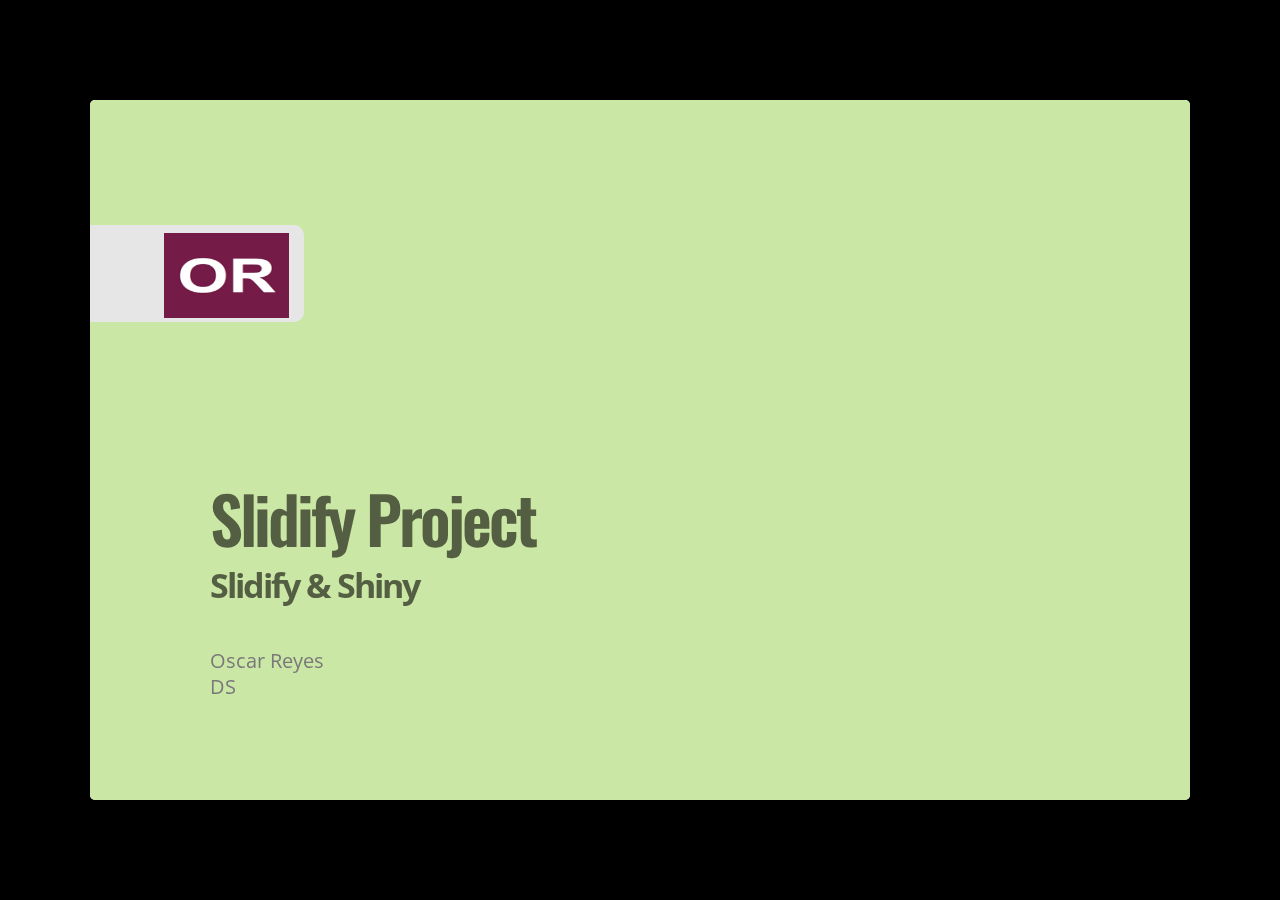
==== index.html @ d458212d "new version" ====
<!DOCTYPE html>
<html>
<head>
  <title>Slidify Project</title>
  <meta charset="utf-8">
  <meta name="description" content="Slidify Project">
  <meta name="author" content="Oscar Reyes">
  <meta name="generator" content="slidify" />
  <meta name="apple-mobile-web-app-capable" content="yes">
  <meta http-equiv="X-UA-Compatible" content="chrome=1">
  <link rel="stylesheet" href="libraries/frameworks/io2012/css/default.css" media="all" >
  <link rel="stylesheet" href="libraries/frameworks/io2012/css/phone.css" 
    media="only screen and (max-device-width: 480px)" >
  <link rel="stylesheet" href="libraries/frameworks/io2012/css/slidify.css" >
  <link rel="stylesheet" href="libraries/highlighters/highlight.js/css/tomorrow.css" />
  <base target="_blank"> <!-- This amazingness opens all links in a new tab. -->  <link rel=stylesheet href="libraries/widgets/interactive/css/aceeditor.css"></link>
<link rel=stylesheet href="libraries/widgets/nvd3/css/nv.d3.css"></link>
<link rel=stylesheet href="libraries/widgets/nvd3/css/rNVD3.css"></link>
<link rel=stylesheet href="./assets/css/ribbons.css"></link>

  
  <!-- Grab CDN jQuery, fall back to local if offline -->
  <script src="http://ajax.aspnetcdn.com/ajax/jQuery/jquery-1.7.min.js"></script>
  <script>window.jQuery || document.write('<script src="libraries/widgets/quiz/js/jquery.js"><\/script>')</script> 
  <script data-main="libraries/frameworks/io2012/js/slides" 
    src="libraries/frameworks/io2012/js/require-1.0.8.min.js">
  </script>
  
  <script src="libraries/widgets/nvd3/js/jquery-1.8.2.min.js"></script>
<script src="libraries/widgets/nvd3/js/d3.v3.min.js"></script>
<script src="libraries/widgets/nvd3/js/nv.d3.min-new.js"></script>
<script src="libraries/widgets/nvd3/js/fisheye.js"></script>


</head>
<body style="opacity: 0">
  <slides class="layout-widescreen">
    
    <!-- LOGO SLIDE -->
        <slide class="title-slide segue nobackground">
  <aside class="gdbar">
    <img src="assets/img//OR.jpg">
  </aside>
  <hgroup class="auto-fadein">
    <h1>Slidify Project</h1>
    <h2>Slidify &amp; Shiny</h2>
    <p>Oscar Reyes<br/>DS</p>
  </hgroup>
  <article></article>  
</slide>
    

    <!-- SLIDES -->
    <slide class="" id="slide-1" style="background:;">
  <article data-timings="">
    <style>
body {
  background-color: #000;
}
.quiz-option label{
  display: inline;
  font-size: 1em;
}
ul.nav li::before { content: ""; }  
ul.nav li{ font-size: 18px; line-height: 24px;}
</style>

<h2>Description</h2>

<p>The application requirements:</p>

<ol>
<li>Some form of input (widget: textbox, radio button, checkbox, ...)</li>
<li>Some operation on the ui input in sever.R</li>
<li>Some reactive output displayed as a result of server calculations</li>
<li>You must also include enough documentation so that a novice user could use your application.</li>
<li>The documentation should be at the Shiny website itself. </li>
</ol>

<h2>Components</h2>

<table>
        <tr>
                <td><b>Component</b></td>
                <td><b>Description</b></td>
        </tr>
        <tr>
                <td>ui.R</td>
                <td>user-interface definition of a Shiny web application.</td>
        </tr>
        <tr>
                <td>server.R</td>
                <td>logic for a Shiny web application</td>
        </tr>
</table>

  </article>
  <!-- Presenter Notes -->
</slide>

<slide class="" id="slide-2" style="background:;">
  <hgroup>
    <h2>Functionality ui.R</h2>
  </hgroup>
  <article data-timings="">
    
<div style='float:left;width:48%;' class='centered'>
  <p>In the ui.R the user has tow parts:</p>

<p><strong>1. Side Bar: has the option to choose:</strong></p>

<ul>
<li><strong>Select a dataset</strong>: iris, mtcars or trees.</li>
<li><strong>Select two variables</strong>: X and Y variables.</li>
<li><strong>Select density</strong>: from 50 to 250.</li>
<li><strong>Select a colour</strong> for the graphs.</li>
<li><strong>Select one type of graph</strong>:

<ul>
<li>Bar Plot.</li>
<li>Box Plot.</li>
<li>Dot Plot.</li>
<li>Line Chart.</li>
<li>Scatter Plot.</li>
</ul></li>
</ul>

</div>
<div style='float:right;width:48%;'>
  <p><strong>2. mainPanel: has a tabPanel with:</strong></p>

<ul>
<li><strong>Dinamyc Plot</strong>: shows the selected graphic created with the information of the selected dataset.</li>
<li><strong>Structure</strong>: shows the selected dataset structure.</li>
<li><strong>Summary</strong>: shows the selected dataset summary.</li>
<li><strong>Data</strong>: shows the dataof the X variable.</li>
</ul>

</div>
  </article>
  <!-- Presenter Notes -->
</slide>

<slide class="" id="slide-3" style="background:;">
  <hgroup>
    <h2>Server and Libraries</h2>
  </hgroup>
  <article data-timings="">
    <p>In the server.R are:</p>

<table>
        <tr>
                <td>**Variable**</td>
                <td>**Functionality**</td>
        </tr>
        <tr>
                <td>colm</td>
                <td>contains the value of selected dataset</td>
        </tr>
        <tr>
                <td>var</td>
                <td>contains the names of the columns of the selected dataset.</td>
        </tr>
        <tr>
                <td>dataset</td>
                <td>contains the selected dataset.</td>
        </tr>
        <tr>
                <td>graph</td>
                <td>contains the selected graphic.</td>
        </tr>
</table>

<h3>Libraries:</h3>

<p><code>shiny</code> , <code>ggplot</code>, <code>car</code>, <code>RcppEigen</code></p>

  </article>
  <!-- Presenter Notes -->
</slide>

<slide class="class" id="id" style="background:;">
  <hgroup>
    <h2>Embedded Code</h2>
  </hgroup>
  <article data-timings="">
    <pre><code class="r">library(ggplot2)
qplot(hp, mpg, data=mtcars)+geom_smooth() 
</code></pre>

<p><img src="assets/fig/md-cars-scatter-1.png" alt="plot of chunk md-cars-scatter"> 
<a href="https://sigma360.shinyapps.io/shinyproject_coursera/">Shiny Application</a></p>

  </article>
  <!-- Presenter Notes -->
</slide>

<slide class="" id="slide-5" style="background:;">
  <hgroup>
    <h2>Interactive Chart</h2>
  </hgroup>
  <article data-timings="">
     
<div class='row-fluid'>
  <div class='span5'>
    <form id="knitForm5" data-cell="5">
      <pre><code class="r">slidifyUI(
        slidebarPanel (
                selectInput (&#39;sex&#39;, &#39;Chose Sex&#39;, c (&#39;Male&#39;, &#39;Female&#39;)),
                selectInput (&#39;type&#39;, &#39;Choose Type&#39;,
                             c (&#39;multiBarChart&#39;, &#39;multiBarHorizantalChart&#39;)
                )
        ),
        mainPanel (

        )
) 
</code></pre>

<pre><code>## Error in eval(expr, envir, enclos): could not find function &quot;slidifyUI&quot;
</code></pre>

      <div id='aceeditor5' style="height:px;"></div>
      <div class='interactive btn-toolbar pull-left'>
        <div class='btn-group'>
          <a class='btn btn-small action-button' id='runCode5' data-action='runCode'
            data-cell='5' rel='tooltip' data-title='Run Code'>
            <i class='icon-play'></i>
          </a>
          <a class='btn btn-small iBtn' id='testCode5' data-action='testCode'
             data-cell='5' rel='tooltip' data-title='Test Code'>
            <i class='icon-check'></i>
          </a>
          <a class='btn btn-small iBtn' id='clearResult5' data-action='clearResult'
             data-cell='5' rel='tooltip' data-title='Clear Output'>
            <i class="icon-remove"></i>
          </a>
          <a class='btn  btn-small iBtn' id='getHint5' rel='tooltip' 
            data-title="Get Hint" data-action='getHint'
            data-cell='5' data-hint="">
            <i class="icon-bookmark"></i>
          </a>
        </div>
      </div>    </form>
  </div>
  <div class='span7'>
    <iframe id="knitResult5" class='shiny-html-output'></iframe>
  </div>
</div>
  </article>
  <!-- Presenter Notes -->
</slide>

    <slide class="backdrop"></slide>
  </slides>
  <div class="pagination pagination-small" id='io2012-ptoc' style="display:none;">
    <ul>
      <li>
      <a href="#" target="_self" rel='tooltip' 
        data-slide=1 title=''>
         1
      </a>
    </li>
    <li>
      <a href="#" target="_self" rel='tooltip' 
        data-slide=2 title='Functionality ui.R'>
         2
      </a>
    </li>
    <li>
      <a href="#" target="_self" rel='tooltip' 
        data-slide=3 title='Server and Libraries'>
         3
      </a>
    </li>
    <li>
      <a href="#" target="_self" rel='tooltip' 
        data-slide=4 title='Embedded Code'>
         4
      </a>
    </li>
    <li>
      <a href="#" target="_self" rel='tooltip' 
        data-slide=5 title='Interactive Chart'>
         5
      </a>
    </li>
  </ul>
  </div>  <!--[if IE]>
    <script 
      src="http://ajax.googleapis.com/ajax/libs/chrome-frame/1/CFInstall.min.js">  
    </script>
    <script>CFInstall.check({mode: 'overlay'});</script>
  <![endif]-->
</body>
  <!-- Load Javascripts for Widgets -->
  <script src="libraries/widgets/interactive/js/ace/js/ace.js"></script>
<script src="libraries/widgets/interactive/js/opencpu-0.5.js"></script>
<script src="libraries/widgets/interactive/js/interactive.js"></script>
<script src="test.js"></script>

  <script src="shared/shiny.js" type="text/javascript"></script>
  <script src="shared/slider/js/jquery.slider.min.js"></script>
  <script src="shared/bootstrap/js/bootstrap.min.js"></script>
  <link rel="stylesheet" href="shared/slider/css/jquery.slider.min.css"></link>
  
  <!-- LOAD HIGHLIGHTER JS FILES -->
  <script src="libraries/highlighters/highlight.js/highlight.pack.js"></script>
  <script>hljs.initHighlightingOnLoad();</script>
  <!-- DONE LOADING HIGHLIGHTER JS FILES -->
   
  </html>
---- libraries/frameworks/io2012/css/default.css ----
@charset "UTF-8";

/* line 17, ../../../../../../Library/Ruby/Gems/1.8/gems/compass-0.12.1/frameworks/compass/stylesheets/compass/reset/_utilities.scss */
html, body, div, span, applet, object, iframe,
h1, h2, h3, h4, h5, h6, p, blockquote, pre,
a, abbr, acronym, address, big, cite, code,
del, dfn, em, img, ins, kbd, q, s, samp,
small, strike, strong, sub, sup, tt, var,
b, u, i, center,
dl, dt, dd, ol, ul, li,
fieldset, form, label, legend,
table, caption, tbody, tfoot, thead, tr, th, td,
article, aside, canvas, details, embed,
figure, figcaption, footer, header, hgroup,
menu, nav, output, ruby, section, summary,
time, mark, audio, video {
  margin: 0;
  padding: 0;
  border: 0;
  font-size: 100%;
  font: inherit;
  vertical-align: baseline;
}

/* line 20, ../../../../../../Library/Ruby/Gems/1.8/gems/compass-0.12.1/frameworks/compass/stylesheets/compass/reset/_utilities.scss */
body {
  line-height: 1;
}

/* line 22, ../../../../../../Library/Ruby/Gems/1.8/gems/compass-0.12.1/frameworks/compass/stylesheets/compass/reset/_utilities.scss */

ol, ul {
  list-style: none;
}


/* line 24, ../../../../../../Library/Ruby/Gems/1.8/gems/compass-0.12.1/frameworks/compass/stylesheets/compass/reset/_utilities.scss */
table {
  border-collapse: collapse;
  border-spacing: 0;
}

/* line 26, ../../../../../../Library/Ruby/Gems/1.8/gems/compass-0.12.1/frameworks/compass/stylesheets/compass/reset/_utilities.scss */
caption, th, td {
  text-align: left;
  font-weight: normal;
  vertical-align: middle;
}

/* line 28, ../../../../../../Library/Ruby/Gems/1.8/gems/compass-0.12.1/frameworks/compass/stylesheets/compass/reset/_utilities.scss */
q, blockquote {
  quotes: none;
}
/* line 101, ../../../../../../Library/Ruby/Gems/1.8/gems/compass-0.12.1/frameworks/compass/stylesheets/compass/reset/_utilities.scss */
q:before, q:after, blockquote:before, blockquote:after {
  content: "";
  content: none;
}

/* line 30, ../../../../../../Library/Ruby/Gems/1.8/gems/compass-0.12.1/frameworks/compass/stylesheets/compass/reset/_utilities.scss */
a img {
  border: none;
}

/* line 114, ../../../../../../Library/Ruby/Gems/1.8/gems/compass-0.12.1/frameworks/compass/stylesheets/compass/reset/_utilities.scss */
article, aside, details, figcaption, figure, footer, header, hgroup, menu, nav, section, summary {
  display: block;
}

/**
 * Base SlideDeck Styles
 */
/* line 48, ../scss/_base.scss */
html {
  height: 100%;
  overflow: hidden;
}

/* line 53, ../scss/_base.scss */
body {
  margin: 0;
  padding: 0;
  opacity: 0;
  height: 100%;
  min-height: 740px;
  width: 100%;
  overflow: hidden;
  color: #fff;
  -webkit-font-smoothing: antialiased;
  -moz-font-smoothing: antialiased;
  -ms-font-smoothing: antialiased;
  -o-font-smoothing: antialiased;
  -webkit-transition: opacity 800ms ease-in 100ms;
  -moz-transition: opacity 800ms ease-in 100ms;
  -ms-transition: opacity 800ms ease-in 100ms;
  -o-transition: opacity 800ms ease-in 100ms;
  transition: opacity 800ms ease-in 100ms;
}
/* line 69, ../scss/_base.scss */
body.loaded {
  opacity: 1 !important;
}

/* line 74, ../scss/_base.scss */
input, button {
  vertical-align: middle;
}

/* line 78, ../scss/_base.scss */
slides > slide[hidden] {
  display: none !important;
}

/* line 82, ../scss/_base.scss */
slides {
  width: 100%;
  height: 100%;
  position: absolute;
  left: 0;
  top: 0;
  -webkit-transform: translate3d(0, 0, 0);
  -moz-transform: translate3d(0, 0, 0);
  -ms-transform: translate3d(0, 0, 0);
  -o-transform: translate3d(0, 0, 0);
  transform: translate3d(0, 0, 0);
  -webkit-perspective: 1000;
  perspective: 1000;
  -webkit-transform-style: preserve-3d;
  transform-style: preserve-3d;
  -webkit-transition: opacity 800ms ease-in 100ms;
  -moz-transition: opacity 800ms ease-in 100ms;
  -ms-transition: opacity 800ms ease-in 100ms;
  -o-transition: opacity 800ms ease-in 100ms;
  transition: opacity 800ms ease-in 100ms;
}

/* line 94, ../scss/_base.scss */
slides > slide {
  display: block;
  position: absolute;
  overflow: hidden;
  left: 50%;
  top: 50%;
  -webkit-box-sizing: border-box;
  -moz-box-sizing: border-box;
  box-sizing: border-box;
}

/* Slide styles */
/*article.fill iframe {
  position: absolute;
  left: 0;
  top: 0;
  width: 100%;
  height: 100%;

  border: 0;
  margin: 0;

  @include border-radius(10px);

  z-index: -1;
}

slide.fill {
  background-repeat: no-repeat;
  @include background-size(cover);
}

slide.fill img {
  position: absolute;
  left: 0;
  top: 0;
  min-width: 100%;
  min-height: 100%;

  z-index: -1;
}
*/
/**
 * Theme Styles
 */
/* line 58, ../scss/default.scss */
::selection {
  color: white;
  background-color: #ffd14d;
  text-shadow: none;
}

/* line 64, ../scss/default.scss */
::-webkit-scrollbar {
  height: 16px;
  overflow: visible;
  width: 16px;
}

/* line 69, ../scss/default.scss */
::-webkit-scrollbar-thumb {
  background-color: rgba(0, 0, 0, 0.1);
  background-clip: padding-box;
  border: solid transparent;
  min-height: 28px;
  padding: 100px 0 0;
  -webkit-box-shadow: inset 1px 1px 0 rgba(0, 0, 0, 0.1), inset 0 -1px 0 rgba(0, 0, 0, 0.07);
  -moz-box-shadow: inset 1px 1px 0 rgba(0, 0, 0, 0.1), inset 0 -1px 0 rgba(0, 0, 0, 0.07);
  box-shadow: inset 1px 1px 0 rgba(0, 0, 0, 0.1), inset 0 -1px 0 rgba(0, 0, 0, 0.07);
  border-width: 1px 1px 1px 6px;
}

/* line 78, ../scss/default.scss */
::-webkit-scrollbar-thumb:hover {
  background-color: rgba(0, 0, 0, 0.5);
}

/* line 81, ../scss/default.scss */
::-webkit-scrollbar-button {
  height: 0;
  width: 0;
}

/* line 85, ../scss/default.scss */
::-webkit-scrollbar-track {
  background-clip: padding-box;
  border: solid transparent;
  border-width: 0 0 0 4px;
}

/* line 90, ../scss/default.scss */
::-webkit-scrollbar-corner {
  background: transparent;
}

/* line 94, ../scss/default.scss */
body {
  background: black;
}

/* line 98, ../scss/default.scss */
slides > slide {
  display: none;
  font-family: 'Open Sans', Arial, sans-serif;
  font-size: 26px;
  color: #797979;
  width: 900px;
  height: 700px;
  margin-left: -450px;
  margin-top: -350px;
  padding: 40px 60px;
  -webkit-border-radius: 5px;
  -moz-border-radius: 5px;
  -ms-border-radius: 5px;
  -o-border-radius: 5px;
  border-radius: 5px;
  -webkit-transition: all 0.6s ease-in-out;
  -moz-transition: all 0.6s ease-in-out;
  -ms-transition: all 0.6s ease-in-out;
  -o-transition: all 0.6s ease-in-out;
  transition: all 0.6s ease-in-out;
}
/* line 119, ../scss/default.scss */
slides > slide.far-past {
  display: none;
}
/* line 126, ../scss/default.scss */
slides > slide.past {
  display: block;
  opacity: 0;
}
/* line 133, ../scss/default.scss */
slides > slide.current {
  display: block;
  opacity: 1;
}
/* line 139, ../scss/default.scss */
slides > slide.current .auto-fadein {
  opacity: 1;
}
/* line 143, ../scss/default.scss */
slides > slide.current .gdbar {
  -webkit-background-size: 100% 100%;
  -moz-background-size: 100% 100%;
  -o-background-size: 100% 100%;
  background-size: 100% 100%;
}
/* line 148, ../scss/default.scss */
slides > slide.next {
  display: block;
  opacity: 0;
  pointer-events: none;
}
/* line 156, ../scss/default.scss */
slides > slide.far-next {
  display: none;
}
/* line 163, ../scss/default.scss */
slides > slide.dark {
  background: #515151 !important;
}
/* line 171, ../scss/default.scss */
slides > slide:not(.nobackground):before {
  font-size: 12pt;
  content: attr(data-hashtag);
  position: absolute;
  bottom: 20px;
  left: 60px;
  /* background: url("../images/google_developers_icon_128.png") no-repeat 0 50%; */
  -webkit-background-size: 30px 30px;
  -moz-background-size: 30px 30px;
  -o-background-size: 30px 30px;
  background-size: 30px 30px;
  padding-left: 40px;
  height: 30px;
  line-height: 1.9;
}


/* line 183, ../scss/default.scss */
slides > slide:not(.nobackground):after {
  font-size: 12pt;
  content: attr(data-slide-num) "/" attr(data-total-slides);
  position: absolute;
  bottom: 20px;
  right: 60px;
  line-height: 1.9;
}
/* line 194, ../scss/default.scss */
slides > slide.title-slide:after {
  content: '';
  /* background: url(../images/io2012_logo.png) no-repeat 100% 50%; */
  -webkit-background-size: contain;
  -moz-background-size: contain;
  -o-background-size: contain;
  background-size: contain;
  position: absolute;
  bottom: 40px;
  right: 40px;
  width: 100%;
  height: 60px;
}
/* line 206, ../scss/default.scss */
slides > slide.backdrop {
  z-index: -10;
  display: block !important;
  background: -webkit-gradient(linear, 50% 0%, 50% 100%, color-stop(0%, #ffffff), color-stop(85%, #ffffff), color-stop(100%, #e6e6e6));
  background: -webkit-linear-gradient(#ffffff, #ffffff 85%, #e6e6e6);
  background: -moz-linear-gradient(#ffffff, #ffffff 85%, #e6e6e6);
  background: -o-linear-gradient(#ffffff, #ffffff 85%, #e6e6e6);
  background: -ms-linear-gradient(#ffffff, #ffffff 85%, #e6e6e6);
  background: linear-gradient(#ffffff, #ffffff 85%, #e6e6e6);
  background-color: white;
}
/* line 211, ../scss/default.scss */
slides > slide.backdrop:after, slides > slide.backdrop:before {
  display: none;
}
/* line 216, ../scss/default.scss */
slides > slide > hgroup + article {
  margin-top: 45px;
}
/* line 220, ../scss/default.scss */
slides > slide > hgroup + article.flexbox.vcenter, slides > slide > hgroup + article.flexbox.vleft, slides > slide > hgroup + article.flexbox.vright {
  height: 80%;
}
/* line 225, ../scss/default.scss */
slides > slide > hgroup + article p {
  margin-bottom: 1em;
}
/* line 230, ../scss/default.scss */
slides > slide > article:only-child {
  height: 100%;
}
/* line 233, ../scss/default.scss */
slides > slide > article:only-child > iframe {
  height: 98%;
}

/* line 239, ../scss/default.scss */
slides.layout-faux-widescreen > slide {
  padding: 40px 160px;
}

/* line 248, ../scss/default.scss */
slides.layout-widescreen > slide,
slides.layout-faux-widescreen > slide {
  margin-left: -550px;
  width: 1100px;
}
/* line 253, ../scss/default.scss */
slides.layout-widescreen > slide.far-past,
slides.layout-faux-widescreen > slide.far-past {
  display: block;
  display: none;
  -webkit-transform: translate(-2260px);
  -moz-transform: translate(-2260px);
  -ms-transform: translate(-2260px);
  -o-transform: translate(-2260px);
  transform: translate(-2260px);
  -webkit-transform: translate3d(-2260px, 0, 0);
  -moz-transform: translate3d(-2260px, 0, 0);
  -ms-transform: translate3d(-2260px, 0, 0);
  -o-transform: translate3d(-2260px, 0, 0);
  transform: translate3d(-2260px, 0, 0);
}
/* line 260, ../scss/default.scss */
slides.layout-widescreen > slide.past,
slides.layout-faux-widescreen > slide.past {
  display: block;
  opacity: 0;
}
/* line 267, ../scss/default.scss */
slides.layout-widescreen > slide.current,
slides.layout-faux-widescreen > slide.current {
  display: block;
  opacity: 1;
}
/* line 274, ../scss/default.scss */
slides.layout-widescreen > slide.next,
slides.layout-faux-widescreen > slide.next {
  display: block;
  opacity: 0;
  pointer-events: none;
}
/* line 282, ../scss/default.scss */
slides.layout-widescreen > slide.far-next,
slides.layout-faux-widescreen > slide.far-next {
  display: block;
  display: none;
  -webkit-transform: translate(2260px);
  -moz-transform: translate(2260px);
  -ms-transform: translate(2260px);
  -o-transform: translate(2260px);
  transform: translate(2260px);
  -webkit-transform: translate3d(2260px, 0, 0);
  -moz-transform: translate3d(2260px, 0, 0);
  -ms-transform: translate3d(2260px, 0, 0);
  -o-transform: translate3d(2260px, 0, 0);
  transform: translate3d(2260px, 0, 0);
}
/* line 289, ../scss/default.scss */
slides.layout-widescreen #prev-slide-area,
slides.layout-faux-widescreen #prev-slide-area {
  margin-left: -650px;
}
/* line 293, ../scss/default.scss */
slides.layout-widescreen #next-slide-area,
slides.layout-faux-widescreen #next-slide-area {
  margin-left: 550px;
}

/* line 298, ../scss/default.scss */
b {
  font-weight: 600;
}

/* line 302, ../scss/default.scss */
a {
  color: #2a7cdf;
  text-decoration: none;
  border-bottom: 1px solid rgba(42, 124, 223, 0.5);
}
/* line 307, ../scss/default.scss */
a:hover {
  color: black !important;
}

/* line 312, ../scss/default.scss */
h1, h2, h3 {
  font-weight: 600;
}

/* line 316, ../scss/default.scss */
h2 {
  font-size: 45px;
  line-height: 45px;
  letter-spacing: -2px;
  color: #515151;
}

/* line 323, ../scss/default.scss */
h3 {
  font-size: 30px;
  letter-spacing: -1px;
  line-height: 2;
  font-weight: inherit;
  color: #797979;
}

/* line 331, ../scss/default.scss */
ul {
  margin-left: 1.2em;
  margin-bottom: 1em;
  position: relative;
}
/* line 336, ../scss/default.scss */
ul li {
  margin-bottom: 0.5em;
}
/* line 339, ../scss/default.scss */
ul li ul {
  margin-left: 2em;
  margin-bottom: 0;
}
/* line 343, ../scss/default.scss */
ul li ul li:before {
  content: '-';
  font-weight: 600;
}
/* line 350, ../scss/default.scss */
ul > li:before {
  content: '\00B7';
  margin-left: -1em;
  position: absolute;
  font-weight: 600;
}
/* line 357, ../scss/default.scss */
ul ul {
  margin-top: .5em;
}

/* line 364, ../scss/default.scss */
.highlight-code slide.current pre > * {
  opacity: 0.25;
  -webkit-transition: opacity 0.5s ease-in;
  -moz-transition: opacity 0.5s ease-in;
  -ms-transition: opacity 0.5s ease-in;
  -o-transition: opacity 0.5s ease-in;
  transition: opacity 0.5s ease-in;
}
/* line 368, ../scss/default.scss */
.highlight-code slide.current b {
  opacity: 1;
}

/* line 373, ../scss/default.scss */
pre {
  font-family: 'Inconsolata', 'Courier New', monospace;
  font-size: 20px;
  line-height: 28px;
  padding: 10px 0 10px 60px;
  letter-spacing: -1px;
  margin-bottom: 0px;
  width: 106%;
  left: -60px;
  position: relative;
  -webkit-box-sizing: border-box;
  -moz-box-sizing: border-box;
  box-sizing: border-box;
  /*overflow: hidden;*/
}
/* line 387, ../scss/default.scss */
pre[data-lang]:after {
  content: attr(data-lang);
  background-color: #a9a9a9;
  right: 0;
  top: 0;
  position: absolute;
  font-size: 16pt;
  color: white;
  padding: 2px 25px;
  text-transform: uppercase;
}

/* line 400, ../scss/default.scss */
pre[data-lang="go"] {
  color: #333;
}

/* line 404, ../scss/default.scss */
code {
  font-size: 95%;
  font-family: 'Inconsolata', 'Courier New', monospace;
  color: black;
}

/* line 410, ../scss/default.scss */
iframe {
  width: 100%;
  height: 530px;
  background: white;
  border: 1px solid #e6e6e6;
  -webkit-box-sizing: border-box;
  -moz-box-sizing: border-box;
  box-sizing: border-box;
}

/* line 418, ../scss/default.scss */
dt {
  font-weight: bold;
}

/* line 422, ../scss/default.scss */
button {
  display: inline-block;
  background: -webkit-gradient(linear, 50% 0%, 50% 100%, color-stop(40%, #f9f9f9), color-stop(70%, #e3e3e3));
  background: -webkit-linear-gradient(#f9f9f9 40%, #e3e3e3 70%);
  background: -moz-linear-gradient(#f9f9f9 40%, #e3e3e3 70%);
  background: -o-linear-gradient(#f9f9f9 40%, #e3e3e3 70%);
  background: -ms-linear-gradient(#f9f9f9 40%, #e3e3e3 70%);
  background: linear-gradient(#f9f9f9 40%, #e3e3e3 70%);
  border: 1px solid #a9a9a9;
  -webkit-border-radius: 3px;
  -moz-border-radius: 3px;
  -ms-border-radius: 3px;
  -o-border-radius: 3px;
  border-radius: 3px;
  padding: 5px 8px;
  outline: none;
  white-space: nowrap;
  -webkit-user-select: none;
  -moz-user-select: none;
  user-select: none;
  cursor: pointer;
  text-shadow: 1px 1px white;
  font-size: 10pt;
}

/* line 436, ../scss/default.scss */
button:not(:disabled):hover {
  border-color: #515151;
}

/* line 440, ../scss/default.scss */
button:not(:disabled):active {
  background: -webkit-gradient(linear, 50% 0%, 50% 100%, color-stop(40%, #e3e3e3), color-stop(70%, #f9f9f9));
  background: -webkit-linear-gradient(#e3e3e3 40%, #f9f9f9 70%);
  background: -moz-linear-gradient(#e3e3e3 40%, #f9f9f9 70%);
  background: -o-linear-gradient(#e3e3e3 40%, #f9f9f9 70%);
  background: -ms-linear-gradient(#e3e3e3 40%, #f9f9f9 70%);
  background: linear-gradient(#e3e3e3 40%, #f9f9f9 70%);
}

/* line 444, ../scss/default.scss */
:disabled {
  color: #a9a9a9;
}

/* line 448, ../scss/default.scss */
.blue {
  color: #4387fd;
}

/* line 451, ../scss/default.scss */
.blue2 {
  color: #3c8ef3;
}

/* line 454, ../scss/default.scss */
.blue3 {
  color: #2a7cdf;
}

/* line 457, ../scss/default.scss */
.yellow {
  color: #ffd14d;
}

/* line 460, ../scss/default.scss */
.yellow2 {
  color: #f9cc46;
}

/* line 463, ../scss/default.scss */
.yellow3 {
  color: #f6c000;
}

/* line 466, ../scss/default.scss */
.green {
  color: #0da861;
}

/* line 469, ../scss/default.scss */
.green2 {
  color: #00a86d;
}

/* line 472, ../scss/default.scss */
.green3 {
  color: #009f5d;
}

/* line 475, ../scss/default.scss */
.red {
  color: #f44a3f;
}

/* line 478, ../scss/default.scss */
.red2 {
  color: #e0543e;
}

/* line 481, ../scss/default.scss */
.red3 {
  color: #d94d3a;
}

/* line 484, ../scss/default.scss */
.gray {
  color: #e6e6e6;
}

/* line 487, ../scss/default.scss */
.gray2 {
  color: #a9a9a9;
}

/* line 490, ../scss/default.scss */
.gray3 {
  color: #797979;
}

/* line 493, ../scss/default.scss */
.gray4 {
  color: #515151;
}

/* line 497, ../scss/default.scss */
.white {
  color: white !important;
}

/* line 500, ../scss/default.scss */
.black {
  color: black !important;
}

/* line 504, ../scss/default.scss */
.columns-2 {
  -webkit-column-count: 2;
  -moz-column-count: 2;
  -o-column-count: 2;
  column-count: 2;
}

/* line 508, ../scss/default.scss */
table {
  width: 100%;
  border-collapse: -moz-initial;
  border-collapse: initial;
  border-spacing: 2px;
  border-bottom: 1px solid #797979;
}
/* line 515, ../scss/default.scss */
table tr > td:first-child, table th {
  font-weight: 600;
  color: #515151;
}
/* line 520, ../scss/default.scss */
table tr:nth-child(odd) {
  background-color: #e6e6e6;
}
/* line 524, ../scss/default.scss */
table th {
  color: white;
  font-size: 18px;
  background: -webkit-gradient(linear, 50% 0%, 50% 100%, color-stop(40%, #4387fd), color-stop(80%, #2a7cdf)) no-repeat;
  background: -webkit-linear-gradient(top, #4387fd 40%, #2a7cdf 80%) no-repeat;
  background: -moz-linear-gradient(top, #4387fd 40%, #2a7cdf 80%) no-repeat;
  background: -o-linear-gradient(top, #4387fd 40%, #2a7cdf 80%) no-repeat;
  background: -ms-linear-gradient(top, #4387fd 40%, #2a7cdf 80%) no-repeat;
  background: linear-gradient(top, #4387fd 40%, #2a7cdf 80%) no-repeat;
}
/* line 530, ../scss/default.scss */
table td, table th {
  font-size: 18px;
  padding: 1em 0.5em;
}
/* line 535, ../scss/default.scss */
table td.highlight {
  color: #515151;
  background: -webkit-gradient(linear, 50% 0%, 50% 100%, color-stop(40%, #ffd14d), color-stop(80%, #f6c000)) no-repeat;
  background: -webkit-linear-gradient(top, #ffd14d 40%, #f6c000 80%) no-repeat;
  background: -moz-linear-gradient(top, #ffd14d 40%, #f6c000 80%) no-repeat;
  background: -o-linear-gradient(top, #ffd14d 40%, #f6c000 80%) no-repeat;
  background: -ms-linear-gradient(top, #ffd14d 40%, #f6c000 80%) no-repeat;
  background: linear-gradient(top, #ffd14d 40%, #f6c000 80%) no-repeat;
}
/* line 540, ../scss/default.scss */
table.rows {
  border-bottom: none;
  border-right: 1px solid #797979;
}

/* line 546, ../scss/default.scss */
q {
  font-size: 45px;
  line-height: 72px;
}
/* line 550, ../scss/default.scss */
q:before {
  content: '“';
  position: absolute;
  margin-left: -0.5em;
}
/* line 555, ../scss/default.scss */
q:after {
  content: '”';
  position: absolute;
  margin-left: 0.1em;
}

/* line 562, ../scss/default.scss */
slide.fill {
  background-repeat: no-repeat;
  -webkit-border-radius: 5px;
  -moz-border-radius: 5px;
  -ms-border-radius: 5px;
  -o-border-radius: 5px;
  border-radius: 5px;
  -webkit-background-size: cover;
  -moz-background-size: cover;
  -o-background-size: cover;
  background-size: cover;
}

/* Size variants */
/* line 571, ../scss/default.scss */
article.smaller p, article.smaller ul {
  font-size: 20px;
  line-height: 24px;
  letter-spacing: 0;
}
/* line 577, ../scss/default.scss */
article.smaller table td, article.smaller table th {
  font-size: 14px;
}
/* line 581, ../scss/default.scss */
article.smaller pre {
  font-size: 15px;
  line-height: 20px;
  letter-spacing: 0;
}
/* line 586, ../scss/default.scss */
article.smaller q {
  font-size: 40px;
  line-height: 48px;
}
/* line 590, ../scss/default.scss */
article.smaller q:before, article.smaller q:after {
  font-size: 60px;
}

/* Builds */
/* line 599, ../scss/default.scss */
.build > * {
  -webkit-transition: opacity 0.5s ease-in-out 0.2s;
  -moz-transition: opacity 0.5s ease-in-out 0.2s;
  -ms-transition: opacity 0.5s ease-in-out 0.2s;
  -o-transition: opacity 0.5s ease-in-out 0.2s;
  transition: opacity 0.5s ease-in-out 0.2s;
}
/* line 603, ../scss/default.scss */
.build .to-build {
  opacity: 0;
}
/* line 607, ../scss/default.scss */
.build .build-fade {
  opacity: 0.3;
}
/* line 610, ../scss/default.scss */
.build .build-fade:hover {
  opacity: 1.0;
}

/* line 617, ../scss/default.scss */
.popup .next .build .to-build {
  opacity: 1;
}
/* line 621, ../scss/default.scss */
.popup .next .build .build-fade {
  opacity: 1;
}

/* Pretty print */
/* line 629, ../scss/default.scss */
.prettyprint .str,
.prettyprint .atv {
  /* a markup attribute value */
  color: #009f5d;
}

/* line 633, ../scss/default.scss */
.prettyprint .kwd,
.prettyprint .tag {
  /* a markup tag name */
  color: #0066cc;
}

/* line 636, ../scss/default.scss */
.prettyprint .com {
  /* a comment */
  color: #797979;
  font-style: italic;
}

/* line 640, ../scss/default.scss */
.prettyprint .lit {
  /* a literal value */
  color: #7f0000;
}

/* line 645, ../scss/default.scss */
.prettyprint .pun,
.prettyprint .opn,
.prettyprint .clo {
  color: #515151;
}

/* line 651, ../scss/default.scss */
.prettyprint .typ,
.prettyprint .atn,
.prettyprint .dec,
.prettyprint .var {
  /* a declaration; a variable name */
  color: #d94d3a;
}

/* line 654, ../scss/default.scss */
.prettyprint .pln {
  color: #515151;
}

/* line 658, ../scss/default.scss */
.note {
  position: absolute;
  z-index: 100;
  width: 100%;
  height: 100%;
  top: 0;
  left: 0;
  padding: 1em;
  background: rgba(0, 0, 0, 0.3);
  opacity: 0;
  pointer-events: none;
  display: -webkit-box !important;
  display: -moz-box !important;
  display: -ms-box !important;
  display: -o-box !important;
  display: box !important;
  -webkit-box-orient: vertical;
  -moz-box-orient: vertical;
  -ms-box-orient: vertical;
  box-orient: vertical;
  -webkit-box-align: center;
  -moz-box-align: center;
  -ms-box-align: center;
  box-align: center;
  -webkit-box-pack: center;
  -moz-box-pack: center;
  -ms-box-pack: center;
  box-pack: center;
  -webkit-border-radius: 5px;
  -moz-border-radius: 5px;
  -ms-border-radius: 5px;
  -o-border-radius: 5px;
  border-radius: 5px;
  -webkit-box-sizing: border-box;
  -moz-box-sizing: border-box;
  box-sizing: border-box;
  -webkit-transform: translateY(350px);
  -moz-transform: translateY(350px);
  -ms-transform: translateY(350px);
  -o-transform: translateY(350px);
  transform: translateY(350px);
  -webkit-transition: all 0.4s ease-in-out;
  -moz-transition: all 0.4s ease-in-out;
  -ms-transition: all 0.4s ease-in-out;
  -o-transition: all 0.4s ease-in-out;
  transition: all 0.4s ease-in-out;
}
/* line 676, ../scss/default.scss */
.note > section {
  background: #fff;
  -webkit-border-radius: 5px;
  -moz-border-radius: 5px;
  -ms-border-radius: 5px;
  -o-border-radius: 5px;
  border-radius: 5px;
  -webkit-box-shadow: 0 0 10px #797979;
  -moz-box-shadow: 0 0 10px #797979;
  box-shadow: 0 0 10px #797979;
  width: 60%;
  padding: 2em;
}

/* line 693, ../scss/default.scss */
.with-notes.popup slides.layout-widescreen slide.next,
.with-notes.popup slides.layout-faux-widescreen slide.next {
  -webkit-transform: translate3d(690px, 80px, 0) scale(0.35);
  -moz-transform: translate3d(690px, 80px, 0) scale(0.35);
  -ms-transform: translate3d(690px, 80px, 0) scale(0.35);
  -o-transform: translate3d(690px, 80px, 0) scale(0.35);
  transform: translate3d(690px, 80px, 0) scale(0.35);
}
/* line 696, ../scss/default.scss */
.with-notes.popup slides.layout-widescreen slide .note,
.with-notes.popup slides.layout-faux-widescreen slide .note {
  -webkit-transform: translate3d(300px, 800px, 0) scale(1.5);
  -moz-transform: translate3d(300px, 800px, 0) scale(1.5);
  -ms-transform: translate3d(300px, 800px, 0) scale(1.5);
  -o-transform: translate3d(300px, 800px, 0) scale(1.5);
  transform: translate3d(300px, 800px, 0) scale(1.5);
}
/* line 702, ../scss/default.scss */
.with-notes.popup slide {
  overflow: visible;
  background: white;
  -webkit-transition: none;
  -moz-transition: none;
  -ms-transition: none;
  -o-transition: none;
  transition: none;
  pointer-events: none;
  -webkit-transform-origin: 0 0;
  -moz-transform-origin: 0 0;
  -ms-transform-origin: 0 0;
  -o-transform-origin: 0 0;
  transform-origin: 0 0;
}
/* line 709, ../scss/default.scss */
.with-notes.popup slide:not(.backdrop) {
  -webkit-transform: scale(0.6) translate3d(0.5em, 0.5em, 0);
  -moz-transform: scale(0.6) translate3d(0.5em, 0.5em, 0);
  -ms-transform: scale(0.6) translate3d(0.5em, 0.5em, 0);
  -o-transform: scale(0.6) translate3d(0.5em, 0.5em, 0);
  transform: scale(0.6) translate3d(0.5em, 0.5em, 0);
  -webkit-box-shadow: 0 0 10px #797979;
  -moz-box-shadow: 0 0 10px #797979;
  box-shadow: 0 0 10px #797979;
}
/* line 714, ../scss/default.scss */
.with-notes.popup slide.backdrop {
  background-image: -webkit-gradient(radial, 50% 50%, 0, 50% 50%, 600, color-stop(0%, #b1dfff), color-stop(100%, #4387fd));
  background-image: -webkit-radial-gradient(50% 50%, #b1dfff 0%, #4387fd 600px);
  background-image: -moz-radial-gradient(50% 50%, #b1dfff 0%, #4387fd 600px);
  background-image: -o-radial-gradient(50% 50%, #b1dfff 0%, #4387fd 600px);
  background-image: -ms-radial-gradient(50% 50%, #b1dfff 0%, #4387fd 600px);
  background-image: radial-gradient(50% 50%, #b1dfff 0%, #4387fd 600px);
}
/* line 720, ../scss/default.scss */
.with-notes.popup slide.next {
  -webkit-transform: translate3d(570px, 80px, 0) scale(0.35);
  -moz-transform: translate3d(570px, 80px, 0) scale(0.35);
  -ms-transform: translate3d(570px, 80px, 0) scale(0.35);
  -o-transform: translate3d(570px, 80px, 0) scale(0.35);
  transform: translate3d(570px, 80px, 0) scale(0.35);
  opacity: 1 !important;
}
/* line 724, ../scss/default.scss */
.with-notes.popup slide.next .note {
  display: none !important;
}
/* line 730, ../scss/default.scss */
.with-notes.popup .note {
  width: 109%;
  height: 260px;
  background: #e6e6e6;
  padding: 0;
  -webkit-box-shadow: 0 0 10px #797979;
  -moz-box-shadow: 0 0 10px #797979;
  box-shadow: 0 0 10px #797979;
  -webkit-transform: translate3d(250px, 800px, 0) scale(1.5);
  -moz-transform: translate3d(250px, 800px, 0) scale(1.5);
  -ms-transform: translate3d(250px, 800px, 0) scale(1.5);
  -o-transform: translate3d(250px, 800px, 0) scale(1.5);
  transform: translate3d(250px, 800px, 0) scale(1.5);
  -webkit-transition: opacity 400ms ease-in-out;
  -moz-transition: opacity 400ms ease-in-out;
  -ms-transition: opacity 400ms ease-in-out;
  -o-transition: opacity 400ms ease-in-out;
  transition: opacity 400ms ease-in-out;
}
/* line 741, ../scss/default.scss */
.with-notes.popup .note > section {
  background: #fff;
  -webkit-border-radius: 5px;
  -moz-border-radius: 5px;
  -ms-border-radius: 5px;
  -o-border-radius: 5px;
  border-radius: 5px;
  height: 100%;
  width: 100%;
  -webkit-box-sizing: border-box;
  -moz-box-sizing: border-box;
  box-sizing: border-box;
  -webkit-box-shadow: none;
  -moz-box-shadow: none;
  box-shadow: none;
  overflow: auto;
  padding: 1em;
}
/* line 754, ../scss/default.scss */
.with-notes .note {
  opacity: 1;
  -webkit-transform: translateY(0);
  -moz-transform: translateY(0);
  -ms-transform: translateY(0);
  -o-transform: translateY(0);
  transform: translateY(0);
  pointer-events: auto;
}

/* line 761, ../scss/default.scss */
.source {
  font-size: 14px;
  color: #a9a9a9;
  position: absolute;
  bottom: 70px;
  left: 60px;
}

/* line 769, ../scss/default.scss */
.centered {
  text-align: center;
}

/* line 773, ../scss/default.scss */
.reflect {
  -webkit-box-reflect: below 3px -webkit-linear-gradient(rgba(255, 255, 255, 0) 85%, white 150%);
  -moz-box-reflect: below 3px -moz-linear-gradient(rgba(255, 255, 255, 0) 85%, white 150%);
  -o-box-reflect: below 3px -o-linear-gradient(rgba(255, 255, 255, 0) 85%, white 150%);
  -ms-box-reflect: below 3px -ms-linear-gradient(rgba(255, 255, 255, 0) 85%, white 150%);
  box-reflect: below 3px linear-gradient(rgba(255, 255, 255, 0) 85%, #ffffff 150%);
}

/* line 781, ../scss/default.scss */
.flexbox {
  display: -webkit-box !important;
  display: -moz-box !important;
  display: -ms-box !important;
  display: -o-box !important;
  display: box !important;
}

/* line 785, ../scss/default.scss */
.flexbox.vcenter {
  -webkit-box-orient: vertical;
  -moz-box-orient: vertical;
  -ms-box-orient: vertical;
  box-orient: vertical;
  -webkit-box-align: center;
  -moz-box-align: center;
  -ms-box-align: center;
  box-align: center;
  -webkit-box-pack: center;
  -moz-box-pack: center;
  -ms-box-pack: center;
  box-pack: center;
  height: 100%;
  width: 100%;
}

/* line 791, ../scss/default.scss */
.flexbox.vleft {
  -webkit-box-orient: vertical;
  -moz-box-orient: vertical;
  -ms-box-orient: vertical;
  box-orient: vertical;
  -webkit-box-align: left;
  -moz-box-align: left;
  -ms-box-align: left;
  box-align: left;
  -webkit-box-pack: center;
  -moz-box-pack: center;
  -ms-box-pack: center;
  box-pack: center;
  height: 100%;
  width: 100%;
}

/* line 797, ../scss/default.scss */
.flexbox.vright {
  -webkit-box-orient: vertical;
  -moz-box-orient: vertical;
  -ms-box-orient: vertical;
  box-orient: vertical;
  -webkit-box-align: end;
  -moz-box-align: end;
  -ms-box-align: end;
  box-align: end;
  -webkit-box-pack: center;
  -moz-box-pack: center;
  -ms-box-pack: center;
  box-pack: center;
  height: 100%;
  width: 100%;
}

/* line 803, ../scss/default.scss */
.auto-fadein {
  -webkit-transition: opacity 0.6s ease-in 1s;
  -moz-transition: opacity 0.6s ease-in 1s;
  -ms-transition: opacity 0.6s ease-in 1s;
  -o-transition: opacity 0.6s ease-in 1s;
  transition: opacity 0.6s ease-in 1s;
  opacity: 0;
}

/* Clickable/tappable areas */
/* line 809, ../scss/default.scss */
.slide-area {
  z-index: 1000;
  position: absolute;
  left: 0;
  top: 0;
  width: 100px;
  height: 700px;
  left: 50%;
  top: 50%;
  cursor: pointer;
  margin-top: -350px;
}

/* line 826, ../scss/default.scss */
#prev-slide-area {
  margin-left: -550px;
}

/* line 831, ../scss/default.scss */
#next-slide-area {
  margin-left: 450px;
}

/* ===== SLIDE CONTENT ===== */
/* line 839, ../scss/default.scss */
.logoslide img {
  width: 383px;
  height: 92px;
}

/* line 845, ../scss/default.scss */
.segue {
  padding: 60px 120px;
}
/* line 848, ../scss/default.scss */
.segue h2 {
  color: #e6e6e6;
  font-size: 60px;
}
/* line 852, ../scss/default.scss */
.segue h3 {
  color: #e6e6e6;
  line-height: 2.8;
}
/* line 856, ../scss/default.scss */
.segue hgroup {
  position: absolute;
  bottom: 225px;
}

/* line 862, ../scss/default.scss */
.thank-you-slide {
  background: #4387fd !important;
  color: white;
}
/* line 866, ../scss/default.scss */
.thank-you-slide h2 {
  font-size: 60px;
  color: inherit;
}
/* line 871, ../scss/default.scss */
.thank-you-slide article > p {
  margin-top: 2em;
  font-size: 20pt;
}
/* line 876, ../scss/default.scss */
.thank-you-slide > p {
  position: absolute;
  bottom: 80px;
  font-size: 24pt;
  line-height: 1.3;
}

/* line 884, ../scss/default.scss */
aside.gdbar {
  height: 97px;
  width: 215px;
  position: absolute;
  left: -1px;
  top: 125px;
  -webkit-border-radius: 0 10px 10px 0;
  -moz-border-radius: 0 10px 10px 0;
  -ms-border-radius: 0 10px 10px 0;
  -o-border-radius: 0 10px 10px 0;
  border-radius: 0 10px 10px 0;
  background: -webkit-gradient(linear, 0% 50%, 100% 50%, color-stop(0%, #e6e6e6), color-stop(100%, #e6e6e6)) no-repeat;
  background: -webkit-linear-gradient(left, #e6e6e6, #e6e6e6) no-repeat;
  background: -moz-linear-gradient(left, #e6e6e6, #e6e6e6) no-repeat;
  background: -o-linear-gradient(left, #e6e6e6, #e6e6e6) no-repeat;
  background: -ms-linear-gradient(left, #e6e6e6, #e6e6e6) no-repeat;
  background: linear-gradient(left, #e6e6e6, #e6e6e6) no-repeat;
  -webkit-background-size: 0% 100%;
  -moz-background-size: 0% 100%;
  -o-background-size: 0% 100%;
  background-size: 0% 100%;
  -webkit-transition: all 0.5s ease-out 0.5s;
  -moz-transition: all 0.5s ease-out 0.5s;
  -ms-transition: all 0.5s ease-out 0.5s;
  -o-transition: all 0.5s ease-out 0.5s;
  transition: all 0.5s ease-out 0.5s;
  /* Better to transition only on background-size, but not sure how to do that with the mixin. */
}
/* line 895, ../scss/default.scss */
aside.gdbar.right {
  right: 0;
  left: -moz-initial;
  left: initial;
  top: 254px;
  /* 96 is height of gray icon bar */
  -webkit-transform: rotateZ(180deg);
  -moz-transform: rotateZ(180deg);
  -ms-transform: rotateZ(180deg);
  -o-transform: rotateZ(180deg);
  transform: rotateZ(180deg);
}
/* line 902, ../scss/default.scss */
aside.gdbar.right img {
  -webkit-transform: rotateZ(180deg);
  -moz-transform: rotateZ(180deg);
  -ms-transform: rotateZ(180deg);
  -o-transform: rotateZ(180deg);
  transform: rotateZ(180deg);
}
/* line 907, ../scss/default.scss */
aside.gdbar.bottom {
  top: -moz-initial;
  top: initial;
  bottom: 60px;
}
/* line 913, ../scss/default.scss */
aside.gdbar img {
  width: 125px;
  height: 85px;
  position: absolute;
  right: 0;
  margin: 8px 15px;
}

/* line 924, ../scss/default.scss */
.title-slide hgroup {
  bottom: 100px;
}
/* line 927, ../scss/default.scss */
.title-slide hgroup h1 {
  font-size: 65px;
  line-height: 1.4;
  letter-spacing: -3px;
  color: #515151;
}
/* line 934, ../scss/default.scss */
.title-slide hgroup h2 {
  font-size: 34px;
  color: #a9a9a9;
  font-weight: inherit;
}
/* line 940, ../scss/default.scss */
.title-slide hgroup p {
  font-size: 20px;
  color: #797979;
  line-height: 1.3;
  margin-top: 2em;
}

/* line 949, ../scss/default.scss */
.quote {
  color: #e6e6e6;
}
/* line 952, ../scss/default.scss */
.quote .author {
  font-size: 24px;
  position: absolute;
  bottom: 80px;
  line-height: 1.4;
}

/* line 961, ../scss/default.scss */
[data-config-contact] a {
  color: white;
  border-bottom: none;
}
/* line 965, ../scss/default.scss */
[data-config-contact] span {
  width: 115px;
  display: inline-block;
}

/* line 974, ../scss/default.scss */
.overview.popup .note {
  display: none !important;
}
/* line 980, ../scss/default.scss */
.overview slides slide {
  display: block;
  cursor: pointer;
  opacity: 0.5;
  pointer-events: auto !important;
  background: -webkit-gradient(linear, 50% 0%, 50% 100%, color-stop(0%, #ffffff), color-stop(85%, #ffffff), color-stop(100%, #e6e6e6));
  background: -webkit-linear-gradient(#ffffff, #ffffff 85%, #e6e6e6);
  background: -moz-linear-gradient(#ffffff, #ffffff 85%, #e6e6e6);
  background: -o-linear-gradient(#ffffff, #ffffff 85%, #e6e6e6);
  background: -ms-linear-gradient(#ffffff, #ffffff 85%, #e6e6e6);
  background: linear-gradient(#ffffff, #ffffff 85%, #e6e6e6);
  background-color: white;
}
/* line 981, ../scss/default.scss */
.overview slides slide.backdrop {
  display: none !important;
}
/* line 996, ../scss/default.scss */
.overview slides slide.far-past, .overview slides slide.past, .overview slides slide.next, .overview slides slide.far-next, .overview slides slide.far-past {
  opacity: 0.5;
  display: block;
}
/* line 1001, ../scss/default.scss */
.overview slides slide.current {
  opacity: 1;
}
/* line 1007, ../scss/default.scss */
.overview .slide-area {
  display: none;
}

@media print {
  /* line 1014, ../scss/default.scss */
  slides slide {
    display: block !important;
    position: relative;
    background: -webkit-gradient(linear, 50% 0%, 50% 100%, color-stop(0%, #ffffff), color-stop(85%, #ffffff), color-stop(100%, #e6e6e6));
    background: -webkit-linear-gradient(#ffffff, #ffffff 85%, #e6e6e6);
    background: -moz-linear-gradient(#ffffff, #ffffff 85%, #e6e6e6);
    background: -o-linear-gradient(#ffffff, #ffffff 85%, #e6e6e6);
    background: -ms-linear-gradient(#ffffff, #ffffff 85%, #e6e6e6);
    background: linear-gradient(#ffffff, #ffffff 85%, #e6e6e6);
    background-color: white;
    -webkit-transform: none !important;
    -moz-transform: none !important;
    -ms-transform: none !important;
    -o-transform: none !important;
    transform: none !important;
    width: 100%;
    height: 100%;
    page-break-after: always;
    top: auto !important;
    left: auto !important;
    margin-top: 0 !important;
    margin-left: 0 !important;
    opacity: 1 !important;
    color: #555;
  }
  /* line 1034, ../scss/default.scss */
  slides slide.far-past, slides slide.past, slides slide.next, slides slide.far-next, slides slide.far-past, slides slide.current {
    opacity: 1 !important;
    display: block !important;
  }
  /* line 1040, ../scss/default.scss */
  slides slide .build > * {
    -webkit-transition: none;
    -moz-transition: none;
    -ms-transition: none;
    -o-transition: none;
    transition: none;
  }
  /* line 1045, ../scss/default.scss */
  slides slide .build .to-build,
  slides slide .build .build-fade {
    opacity: 1;
  }
  /* line 1050, ../scss/default.scss */
  slides slide .auto-fadein {
    opacity: 1 !important;
  }
  /* line 1054, ../scss/default.scss */
  slides slide.backdrop {
    display: none !important;
  }
  /* line 1058, ../scss/default.scss */
  slides slide table.rows {
    border-right: 0;
  }
  /* line 1063, ../scss/default.scss */
  slides slide[hidden] {
    display: none !important;
  }

  /* line 1068, ../scss/default.scss */
  .slide-area {
    display: none;
  }

  /* line 1072, ../scss/default.scss */
  .reflect {
    -webkit-box-reflect: none;
    -moz-box-reflect: none;
    -o-box-reflect: none;
    -ms-box-reflect: none;
    box-reflect: none;
  }

  /* line 1080, ../scss/default.scss */
  pre, code {
    font-family: monospace !important;
  }
}
---- libraries/frameworks/io2012/css/phone.css ----
/*Smartphones (portrait and landscape) ----------- */
/*@media only screen
and (min-width : 320px)
and (max-width : 480px) {

}*/
/* Smartphones (portrait) ----------- */
/* Styles */
/* line 17, ../scss/phone.scss */
slides > slide {
  /*  width: $slide-width !important;
    height: $slide-height !important;
    margin-left: -$slide-width / 2 !important;
    margin-top: -$slide-height / 2 !important;
  */
  -webkit-transition: none !important;
  -webkit-transition: none !important;
  -moz-transition: none !important;
  -ms-transition: none !important;
  -o-transition: none !important;
  transition: none !important;
}

/* iPhone 4 ----------- */
@media only screen and (-webkit-min-device-pixel-ratio : 1.5), only screen and (min-device-pixel-ratio : 1.5) {
  /* Styles */
}
---- libraries/frameworks/io2012/css/slidify.css ----
@import url(http://fonts.googleapis.com/css?family=Open+Sans+Condensed:700|Source+Code+Pro:500|Open+Sans|Oswald);

/* Styles for Table of Contents */
#io2012-toc {
  position: absolute;
  top:0;
  left:10px;
  z-index: 999;
}
#io2012-toc a{
  border-bottom: none;
}

#io2012-toc .nav-pills > .active > a{
  background-color: darkslategray;
  color: yellow;
}
#io2012-toc li {
  margin-bottom: 0em;
}

#io2012-toc li.current {
  background-color: yellow;
}

.license {
  font-size: 14px;
  color: #a9a9a9;
  position: absolute;
  bottom: 30px;
  left: 60px;
}


/* Styles for Title Slide */
.title-slide hgroup > h1{
  font-family: 'Oswald', sans-serif;
}

.title-slide hgroup > h2{
  font-family: 'Oswald', 'Calibri', sans-serif;
}

/* Fonts and Spacing */
article p, article li, article li.build, section p, section li{
  font-family: 'Open Sans','Helvetica', 'Crimson Text', 'Garamond',  'Palatino', sans-serif;
  text-align: justify;
  font-size:22px;
  line-height: 1.5em;
  color: #444;
}

slide:not(.segue) h2{
  font-family: 'Calibri', Arial, sans-serif;
  font-size: 52px;
  font-style: normal;
  font-weight: bold;
  text-transform: normal;
  letter-spacing: -2px;
  line-height: 1.2em;
/*  color: #193441;*/
/*  color: #02574D;*/
  color: #CC2904;
}

/* Reduce Space between Title and Body */
slides > slide > hgroup + article {
  margin-top: 15px;
}

/* Remove Border, Margins and Padding from iframe */
iframe {
  border: none;
  margin: 0;
  padding: 0;
}

/* Knitr Images */
.rimage.left {
  text-align: left;
}
.rimage.right {
  text-align: right;
}
.rimage.center {
  text-align: center;
}

/* Quotes and Shout (for io2012, custom) */
article q {
  font-family: 'Crimson Text', sans-serif;
}

q {
  display: block;
  font-size: 44px;
  line-height: 56px;
  margin-left: 50px;
  margin-top: 100px;
  margin-right: 150px;
}

q::before {
  content: '“';
  position: absolute;
  display: inline-block;
  margin-left: -2.1em;
  width: 2em;
  text-align: right;
  font-size: 90px;
  color: silver;
}

q::after {
  content: '”';
  position: absolute;
  margin-left: .1em;
  font-size: 90px;
  color: silver;
}

div.author {
  text-align: right;
  font-size: 40px;
  margin-top: 20px;
  margin-right: 150px;
}

div.author::before {
  content: '—';
}

q.shout:before {
  content: '';
  position: absolute;
  margin-left: -0.5em;
}

q.shout:after {
  content: '';
  position: absolute;
  margin-left: 0.1em;
}

/* Tables */
table caption{
  margin-top: 20pt;
  font-weight: normal;
  font-family: "Trebuchet MS", Garuda, sans-serif;
}

table th {
  text-transform: capitalize;
}

/* Tables */

table {
  border: none;
  width: 100%;
  border-collapse: collapse;
  font-size: 24px;
  line-height: 32px;
  font-family: 'Trebuchet MS';
  font-weight: bolder;
  color: rgb(102, 102, 102);
}
table thead {
  border-top: 1px solid #BFBEAD;
  border-bottom: 1px solid #BFBEAD;
}
table th, table td, table caption {
  margin: 0;
  padding: 2pt 6pt;
  text-align: left;
  vertical-align: top;
}
table th {
  background: #CFCEBD;
  color: #575400;
  text-transform: uppercase;
}
table td {
  border-bottom: 1px solid #CFCEBD;
}
table tr:nth-child(2n+1) {
/*  background: #E8F2FF; */
  background: #EFEEDD;
}

/* Styling for Ordered Lists (only for io2012) */

ol {
  margin-left: 1.2em;
  margin-bottom: 1em;
  postion: relative;
}

ol li {
  margin-bottom: 0.5em;
  font-family: "Open Sans";
}

ol li ol {
  margin-left: 0.5em;
  margin-bottom: 0;
}

ol, ul {
  margin-top: .5em;
}

ol {
  list-style-type: decimal;
}

/*Github Ribbon Test*/
/* Source: https://github.com/dciccale/css3-github-ribbon */
/* Define classes for example, definition, problem etc. */
/* Choose meaningful colors for background and text */

.example {
  background-color: #121621;
  top: 1.2em;
  right: -3.2em;
  -webkit-transform: rotate(45deg);
  -moz-transform: rotate(45deg);
  transform: rotate(45deg);
  -webkit-box-shadow: 0 0 0 1px #1d212e inset,0 0 2px 1px #fff inset,0 0 1em #888;
  -moz-box-shadow: 0 0 0 1px #1d212e inset,0 0 2px 1px #fff inset,0 0 1em #888;
  box-shadow: 0 0 0 1px #1d212e inset,0 0 2px 1px #fff inset,0 0 1em #888;
  color: #FF0;
  display: block;
  padding: .6em 3.5em;
  position: absolute;
  font: bold .82em sans-serif;
  text-align: center;
  text-decoration: none;
  text-shadow: 1px -1px 8px rgba(0,0,0,0.60);
  -webkit-user-select: none;
  -moz-user-select: none;
  user-select: none;
}

.definition {
  background-color: #a00;
  top: 1.2em;
  right: -3.2em;
  -webkit-transform: rotate(45deg);
  -moz-transform: rotate(45deg);
  transform: rotate(45deg);
  -webkit-box-shadow: 0 0 0 1px #1d212e inset,0 0 2px 1px #fff inset,0 0 1em #888;
  -moz-box-shadow: 0 0 0 1px #1d212e inset,0 0 2px 1px #fff inset,0 0 1em #888;
  box-shadow: 0 0 0 1px #1d212e inset,0 0 2px 1px #fff inset,0 0 1em #888;
  color: #FFF;
  display: block;
  padding: .6em 3.5em;
  position: absolute;
  font: bold .82em sans-serif;
  text-align: center;
  text-decoration: none;
  text-shadow: 1px -1px 8px rgba(0,0,0,0.60);
  -webkit-user-select: none;
  -moz-user-select: none;
  user-select: none;
}


/* Pasted from Custom.css */
aside.gbar img {
  width: 175px;
}


div.modal-body pre{
  width: 95%;
  left: 0px;
}

.pagination {
  position: absolute;
  bottom: -5px;
  left:110px;
}

.pagination ul li:before {
  content: "";
}

body {
  font-family: "Open Sans";
  color: #444;
}

p {
  text-align: justify;
  line-height: 1.5em;
}
/* Place Video on Top Right */
/* FIXME: Move CSS to css/popcorn.css */
section.video {
  position: absolute;
  top: 0;
  right: 0;
  z-index: 1000;
}


/* Smaller code fonts in modal popup */
.modal pre code {
  font-size: 16px;
}

img.center {
  display: block;
  margin: auto auto;
}

body {
  background-color: #000;
}
.quiz-option label{
  display: inline;
  font-size: 1em;
}
slide.segue h2{
 font-family: "Open Sans Condensed";
 font-weight: 700;
}
slide:not(.segue)  h2{
 font-family: "Open Sans Condensed";
 font-weight: 700;
 color: darkslategray;
}
article p {
  font-family: "Open Sans"
}

code {
  font-size: 100%;
  font-family: "Source Code Pro", monospace;
  color: darkred;
}
pre code {
  font-weight: 500;
  -webkit-border-radius: 5px;
  border-radius: 5px;
}

#glimmer iframe {
  width: 100%;
}

.title-slide {
  background-color: #CBE7A5; /* #EDE0CF; ; #CA9F9D*/
  /* background-image:url(http://goo.gl/EpXln); */
}

.title-slide hgroup > h1{
 font-family: 'Oswald', 'Helvetica', sanserif; 
}

.title-slide hgroup > h1, 
.title-slide hgroup > h2 {
  color: #535E43 ;  /* ; #EF5150*/
}
---- libraries/highlighters/highlight.js/css/tomorrow.css ----
/* Tomorrow Theme */
	/* http://jmblog.github.com/color-themes-for-google-code-highlightjs */
	/* Original theme - https://github.com/chriskempson/tomorrow-theme */
	/* http://jmblog.github.com/color-themes-for-google-code-highlightjs */
	.tomorrow-comment, pre .comment, pre .title {
		color: #8e908c;
	}

.tomorrow-red, pre .variable, pre .attribute, pre .tag, pre .regexp, pre .ruby .constant, pre .xml .tag .title, pre .xml .pi, pre .xml .doctype, pre .html .doctype, pre .css .id, pre .css .class, pre .css .pseudo {
	color: #c82829;
}

.tomorrow-orange, pre .number, pre .preprocessor, pre .built_in, pre .literal, pre .params, pre .constant {
	color: #f5871f;
}

.tomorrow-yellow, pre .class, pre .ruby .class .title, pre .css .rules .attribute {
	color: #eab700;
}

.tomorrow-green, pre .string, pre .value, pre .inheritance, pre .header, pre .ruby .symbol, pre .xml .cdata {
	color: #718c00;
}

.tomorrow-aqua, pre .css .hexcolor {
	color: #3e999f;
}

.tomorrow-blue, pre .function, pre .python .decorator, pre .python .title, pre .ruby .function .title, pre .ruby .title .keyword, pre .perl .sub, pre .javascript .title, pre .coffeescript .title {
	color: #4271ae;
}

.tomorrow-purple, pre .keyword, pre .javascript .function {
	color: #8959a8;
}

pre code {
	display: block;
	background: white;
	color: #4d4d4c;
		font-family: Menlo, Monaco, Consolas, monospace;
	line-height: 1.5;
	border: 1px solid #ccc;
	padding: 10px;
}
---- libraries/widgets/interactive/css/aceeditor.css ----
.ace_editor { 
  height: 150px;
  position: relative;
  border-top: 40px;
  border: 1px solid #DDD;
  border-radius: 4px;
  border-bottom-right-radius: 0px;
  margin-top: 10px;
}

/* Source: http://snipplr.com/view/10979/css-cross-browser-word-wrap */
div.wordwrap { 
   white-space: pre-wrap;      /* CSS3 */   
   white-space: -moz-pre-wrap; /* Firefox */    
   white-space: -pre-wrap;     /* Opera <7 */   
   white-space: -o-pre-wrap;   /* Opera 7 */    
   word-wrap: break-word;      /* IE */
}
---- libraries/widgets/nvd3/css/nv.d3.css ----
/********************
 * HTML CSS
 */


.chartWrap {
  margin: 0;
  padding: 0;
  overflow: hidden;
}


/********************
 * TOOLTIP CSS
 */

.nvtooltip {
  position: absolute;
  background-color: rgba(255,255,255,1);
  padding: 1px;
  border: 1px solid rgba(0,0,0,.2);
  z-index: 10000;

  font-family: Arial;
  font-size: 13px;

  transition: opacity 500ms linear;
  -moz-transition: opacity 500ms linear;
  -webkit-transition: opacity 500ms linear;

  transition-delay: 500ms;
  -moz-transition-delay: 500ms;
  -webkit-transition-delay: 500ms;

  -moz-box-shadow: 0 5px 10px rgba(0,0,0,.2);
  -webkit-box-shadow: 0 5px 10px rgba(0,0,0,.2);
  box-shadow: 0 5px 10px rgba(0,0,0,.2);

  -webkit-border-radius: 6px;
  -moz-border-radius: 6px;
  border-radius: 6px;

  pointer-events: none;

  -webkit-touch-callout: none;
  -webkit-user-select: none;
  -khtml-user-select: none;
  -moz-user-select: none;
  -ms-user-select: none;
  user-select: none;
}

.nvtooltip.x-nvtooltip,
.nvtooltip.y-nvtooltip {
  padding: 8px;
}

.nvtooltip h3 {
  margin: 0;
  padding: 4px 14px;
  line-height: 18px;
  font-weight: normal;
  background-color: #f7f7f7;
  text-align: center;

  border-bottom: 1px solid #ebebeb;

  -webkit-border-radius: 5px 5px 0 0;
  -moz-border-radius: 5px 5px 0 0;
  border-radius: 5px 5px 0 0;
}

.nvtooltip p {
  margin: 0;
  padding: 5px 14px;
  text-align: center;
}

.nvtooltip span {
  display: inline-block;
  margin: 2px 0;
}

.nvtooltip-pending-removal {
  position: absolute;
  pointer-events: none;
}


/********************
 * SVG CSS
 */


svg {
  -webkit-touch-callout: none;
  -webkit-user-select: none;
  -khtml-user-select: none;
  -moz-user-select: none;
  -ms-user-select: none;
  user-select: none;
  /* Trying to get SVG to act like a greedy block in all browsers */
  display: block;
  width:100%;
  height:100%;
}


svg text {
  font: normal 12px Arial;
}

svg .title {
 font: bold 14px Arial;
}

.nvd3 .nv-background {
  fill: white;
  fill-opacity: 0;
  /*
  pointer-events: none;
  */
}

.nvd3.nv-noData {
  font-size: 18px;
  font-weight: bold;
}


/**********
*  Brush
*/

.nv-brush .extent {
  fill-opacity: .125;
  shape-rendering: crispEdges;
}



/**********
*  Legend
*/

.nvd3 .nv-legend .nv-series {
  cursor: pointer;
}

.nvd3 .nv-legend .disabled circle {
  fill-opacity: 0;
}



/**********
*  Axes
*/

.nvd3 .nv-axis path {
  fill: none;
  stroke: #000;
  stroke-opacity: .75;
  shape-rendering: crispEdges;
}

.nvd3 .nv-axis path.domain {
  stroke-opacity: .75;
}

.nvd3 .nv-axis.nv-x path.domain {
  stroke-opacity: 0;
}

.nvd3 .nv-axis line {
  fill: none;
  stroke: #000;
  stroke-opacity: .25;
  shape-rendering: crispEdges;
}

.nvd3 .nv-axis line.zero {
  stroke-opacity: .75;
}

.nvd3 .nv-axis .nv-axisMaxMin text {
  font-weight: bold;
}

.nvd3 .x  .nv-axis .nv-axisMaxMin text,
.nvd3 .x2 .nv-axis .nv-axisMaxMin text,
.nvd3 .x3 .nv-axis .nv-axisMaxMin text {
  text-anchor: middle
}



/**********
*  Brush
*/

.nv-brush .resize path {
  fill: #eee;
  stroke: #666;
}



/**********
*  Bars
*/

.nvd3 .nv-bars .negative rect {
    zfill: brown;
}

.nvd3 .nv-bars rect {
  zfill: steelblue;
  fill-opacity: .75;

  transition: fill-opacity 250ms linear;
  -moz-transition: fill-opacity 250ms linear;
  -webkit-transition: fill-opacity 250ms linear;
}

.nvd3 .nv-bars rect:hover {
  fill-opacity: 1;
}

.nvd3 .nv-bars .hover rect {
  fill: lightblue;
}

.nvd3 .nv-bars text {
  fill: rgba(0,0,0,0);
}

.nvd3 .nv-bars .hover text {
  fill: rgba(0,0,0,1);
}


/**********
*  Bars
*/

.nvd3 .nv-multibar .nv-groups rect,
.nvd3 .nv-multibarHorizontal .nv-groups rect,
.nvd3 .nv-discretebar .nv-groups rect {
  stroke-opacity: 0;

  transition: fill-opacity 250ms linear;
  -moz-transition: fill-opacity 250ms linear;
  -webkit-transition: fill-opacity 250ms linear;
}

.nvd3 .nv-multibar .nv-groups rect:hover,
.nvd3 .nv-multibarHorizontal .nv-groups rect:hover,
.nvd3 .nv-discretebar .nv-groups rect:hover {
  fill-opacity: 1;
}

.nvd3 .nv-discretebar .nv-groups text,
.nvd3 .nv-multibarHorizontal .nv-groups text {
  font-weight: bold;
  fill: rgba(0,0,0,1);
  stroke: rgba(0,0,0,0);
}

/***********
*  Pie Chart
*/

.nvd3.nv-pie path {
  stroke-opacity: 0;

  transition: fill-opacity 250ms linear, stroke-width 250ms linear, stroke-opacity 250ms linear;
  -moz-transition: fill-opacity 250ms linear, stroke-width 250ms linear, stroke-opacity 250ms linear;
  -webkit-transition: fill-opacity 250ms linear, stroke-width 250ms linear, stroke-opacity 250ms linear;

}

.nvd3.nv-pie .nv-slice text {
  stroke: #000;
  stroke-width: 0;
}

.nvd3.nv-pie path {
  stroke: #fff;
  stroke-width: 1px;
  stroke-opacity: 1;
}

.nvd3.nv-pie .hover path {
  fill-opacity: .7;
/*
  stroke-width: 6px;
  stroke-opacity: 1;
*/
}

.nvd3.nv-pie .nv-label rect {
  fill-opacity: 0;
  stroke-opacity: 0;
}

/**********
* Lines
*/

.nvd3 .nv-groups path.nv-line {
  fill: none;
  stroke-width: 2.5px;
  /*
  stroke-linecap: round;
  shape-rendering: geometricPrecision;

  transition: stroke-width 250ms linear;
  -moz-transition: stroke-width 250ms linear;
  -webkit-transition: stroke-width 250ms linear;

  transition-delay: 250ms
  -moz-transition-delay: 250ms;
  -webkit-transition-delay: 250ms;
  */
}

.nvd3 .nv-groups path.nv-area {
  stroke: none;
  /*
  stroke-linecap: round;
  shape-rendering: geometricPrecision;

  stroke-width: 2.5px;
  transition: stroke-width 250ms linear;
  -moz-transition: stroke-width 250ms linear;
  -webkit-transition: stroke-width 250ms linear;

  transition-delay: 250ms
  -moz-transition-delay: 250ms;
  -webkit-transition-delay: 250ms;
  */
}

.nvd3 .nv-line.hover path {
  stroke-width: 6px;
}

/*
.nvd3.scatter .groups .point {
  fill-opacity: 0.1;
  stroke-opacity: 0.1;
}
  */

.nvd3.nv-line .nvd3.nv-scatter .nv-groups .nv-point {
  fill-opacity: 0;
  stroke-opacity: 0;
}

.nvd3.nv-scatter.nv-single-point .nv-groups .nv-point {
  fill-opacity: .5 !important;
  stroke-opacity: .5 !important;
}


.nvd3 .nv-groups .nv-point {
  transition: stroke-width 250ms linear, stroke-opacity 250ms linear;
  -moz-transition: stroke-width 250ms linear, stroke-opacity 250ms linear;
  -webkit-transition: stroke-width 250ms linear, stroke-opacity 250ms linear;
}

.nvd3.nv-scatter .nv-groups .nv-point.hover,
.nvd3 .nv-groups .nv-point.hover {
  stroke-width: 20px;
  fill-opacity: .5 !important;
  stroke-opacity: .5 !important;
}


.nvd3 .nv-point-paths path {
  stroke: #aaa;
  stroke-opacity: 0;
  fill: #eee;
  fill-opacity: 0;
}



.nvd3 .nv-indexLine {
  cursor: ew-resize;
}


/**********
* Distribution
*/

.nvd3 .nv-distribution {
  pointer-events: none;
}



/**********
*  Scatter
*/

/* **Attempting to remove this for useVoronoi(false), need to see if it's required anywhere
.nvd3 .nv-groups .nv-point {
  pointer-events: none;
}
*/

.nvd3 .nv-groups .nv-point.hover {
  stroke-width: 20px;
  stroke-opacity: .5;
}

.nvd3 .nv-scatter .nv-point.hover {
  fill-opacity: 1;
}

/*
.nv-group.hover .nv-point {
  fill-opacity: 1;
}
*/


/**********
*  Stacked Area
*/

.nvd3.nv-stackedarea path.nv-area {
  fill-opacity: .7;
  /*
  stroke-opacity: .65;
  fill-opacity: 1;
  */
  stroke-opacity: 0;

  transition: fill-opacity 250ms linear, stroke-opacity 250ms linear;
  -moz-transition: fill-opacity 250ms linear, stroke-opacity 250ms linear;
  -webkit-transition: fill-opacity 250ms linear, stroke-opacity 250ms linear;

  /*
  transition-delay: 500ms;
  -moz-transition-delay: 500ms;
  -webkit-transition-delay: 500ms;
  */

}

.nvd3.nv-stackedarea path.nv-area.hover {
  fill-opacity: .9;
  /*
  stroke-opacity: .85;
  */
}
/*
.d3stackedarea .groups path {
  stroke-opacity: 0;
}
  */



.nvd3.nv-stackedarea .nv-groups .nv-point {
  stroke-opacity: 0;
  fill-opacity: 0;
}

.nvd3.nv-stackedarea .nv-groups .nv-point.hover {
  stroke-width: 20px;
  stroke-opacity: .75;
  fill-opacity: 1;
}



/**********
*  Line Plus Bar
*/

.nvd3.nv-linePlusBar .nv-bar rect {
  fill-opacity: .75;
}

.nvd3.nv-linePlusBar .nv-bar rect:hover {
  fill-opacity: 1;
}


/**********
*  Bullet
*/

.nvd3.nv-bullet { font: 10px sans-serif; }
.nvd3.nv-bullet .nv-measure { fill-opacity: .8; }
.nvd3.nv-bullet .nv-measure:hover { fill-opacity: 1; }
.nvd3.nv-bullet .nv-marker { stroke: #000; stroke-width: 2px; }
.nvd3.nv-bullet .nv-markerTriangle { stroke: #000; fill: #fff; stroke-width: 1.5px; }
.nvd3.nv-bullet .nv-tick line { stroke: #666; stroke-width: .5px; }
.nvd3.nv-bullet .nv-range.nv-s0 { fill: #eee; }
.nvd3.nv-bullet .nv-range.nv-s1 { fill: #ddd; }
.nvd3.nv-bullet .nv-range.nv-s2 { fill: #ccc; }
.nvd3.nv-bullet .nv-title { font-size: 14px; font-weight: bold; }
.nvd3.nv-bullet .nv-subtitle { fill: #999; }


.nvd3.nv-bullet .nv-range {
  fill: #999;
  fill-opacity: .4;
}
.nvd3.nv-bullet .nv-range:hover {
  fill-opacity: .7;
}



/**********
* Sparkline
*/

.nvd3.nv-sparkline path {
  fill: none;
}

.nvd3.nv-sparklineplus g.nv-hoverValue {
  pointer-events: none;
}

.nvd3.nv-sparklineplus .nv-hoverValue line {
  stroke: #333;
  stroke-width: 1.5px;
 }

.nvd3.nv-sparklineplus,
.nvd3.nv-sparklineplus g {
  pointer-events: all;
}

.nvd3 .nv-hoverArea {
  fill-opacity: 0;
  stroke-opacity: 0;
}

.nvd3.nv-sparklineplus .nv-xValue,
.nvd3.nv-sparklineplus .nv-yValue {
  /*
  stroke: #666;
  */
  stroke-width: 0;
  font-size: .9em;
  font-weight: normal;
}

.nvd3.nv-sparklineplus .nv-yValue {
  stroke: #f66;
}

.nvd3.nv-sparklineplus .nv-maxValue {
  stroke: #2ca02c;
  fill: #2ca02c;
}

.nvd3.nv-sparklineplus .nv-minValue {
  stroke: #d62728;
  fill: #d62728;
}

.nvd3.nv-sparklineplus .nv-currentValue {
  /*
  stroke: #444;
  fill: #000;
  */
  font-weight: bold;
  font-size: 1.1em;
}

/**********
* historical stock
*/

.nvd3.nv-ohlcBar .nv-ticks .nv-tick {
  stroke-width: 2px;
}

.nvd3.nv-ohlcBar .nv-ticks .nv-tick.hover {
  stroke-width: 4px;
}

.nvd3.nv-ohlcBar .nv-ticks .nv-tick.positive {
 stroke: #2ca02c;
}

.nvd3.nv-ohlcBar .nv-ticks .nv-tick.negative {
 stroke: #d62728;
}

.nvd3.nv-historicalStockChart .nv-axis .nv-axislabel {
  font-weight: bold;
}

.nvd3.nv-historicalStockChart .nv-dragTarget {
  fill-opacity: 0;
  stroke: none;
  cursor: move;
}

.nvd3 .nv-brush .extent {
  /*
  cursor: ew-resize !important;
  */
  fill-opacity: 0 !important;
}

.nvd3 .nv-brushBackground rect {
  stroke: #000;
  stroke-width: .4;
  fill: #fff;
  fill-opacity: .7;
}



/**********
* Indented Tree
*/


/**
 * TODO: the following 3 selectors are based on classes used in the example.  I should either make them standard and leave them here, or move to a CSS file not included in the library
 */
.nvd3.nv-indentedtree .name {
  margin-left: 5px;
}

.nvd3.nv-indentedtree .clickable {
  color: #08C;
  cursor: pointer;
}

.nvd3.nv-indentedtree span.clickable:hover {
  color: #005580;
  text-decoration: underline;
}


.nvd3.nv-indentedtree .nv-childrenCount {
  display: inline-block;
  margin-left: 5px;
}

.nvd3.nv-indentedtree .nv-treeicon {
  cursor: pointer;
  /*
  cursor: n-resize;
  */
}

.nvd3.nv-indentedtree .nv-treeicon.nv-folded {
  cursor: pointer;
  /*
  cursor: s-resize;
  */
}
---- libraries/widgets/nvd3/css/rNVD3.css ----
.nvd3 {
    display: block;
    margin-left: auto;
    margin-right: auto;
    width: 800px;
    height: 400px;
    /* background: #eee; */
}
---- assets/css/ribbons.css ----
/*Github Ribbon Test*/
/* Source: https://github.com/dciccale/css3-github-ribbon */
/* Define classes for example, definition, problem etc. */
/* Choose meaningful colors for background and text */

.example {
  background-color: #121621;
  top: 1.2em;
  right: -3.2em;
  -webkit-transform: rotate(45deg);
  -moz-transform: rotate(45deg);
  transform: rotate(45deg);
  -webkit-box-shadow: 0 0 0 1px #1d212e inset,0 0 2px 1px #fff inset,0 0 1em #888;
  -moz-box-shadow: 0 0 0 1px #1d212e inset,0 0 2px 1px #fff inset,0 0 1em #888;
  box-shadow: 0 0 0 1px #1d212e inset,0 0 2px 1px #fff inset,0 0 1em #888;
  color: #FF0;
  display: block;
  padding: .6em 3.5em;
  position: absolute;
  font: bold .82em sans-serif;
  text-align: center;
  text-decoration: none;
  text-shadow: 1px -1px 8px rgba(0,0,0,0.60);
  -webkit-user-select: none;
  -moz-user-select: none;
  user-select: none;
}

.definition {
  background-color: #a00;
  top: 1.2em;
  right: -3.2em;
  -webkit-transform: rotate(45deg);
  -moz-transform: rotate(45deg);
  transform: rotate(45deg);
  -webkit-box-shadow: 0 0 0 1px #1d212e inset,0 0 2px 1px #fff inset,0 0 1em #888;
  -moz-box-shadow: 0 0 0 1px #1d212e inset,0 0 2px 1px #fff inset,0 0 1em #888;
  box-shadow: 0 0 0 1px #1d212e inset,0 0 2px 1px #fff inset,0 0 1em #888;
  color: #FFF;
  display: block;
  padding: .6em 3.5em;
  position: absolute;
  font: bold .82em sans-serif;
  text-align: center;
  text-decoration: none;
  text-shadow: 1px -1px 8px rgba(0,0,0,0.60);
  -webkit-user-select: none;
  -moz-user-select: none;
  user-select: none;
}
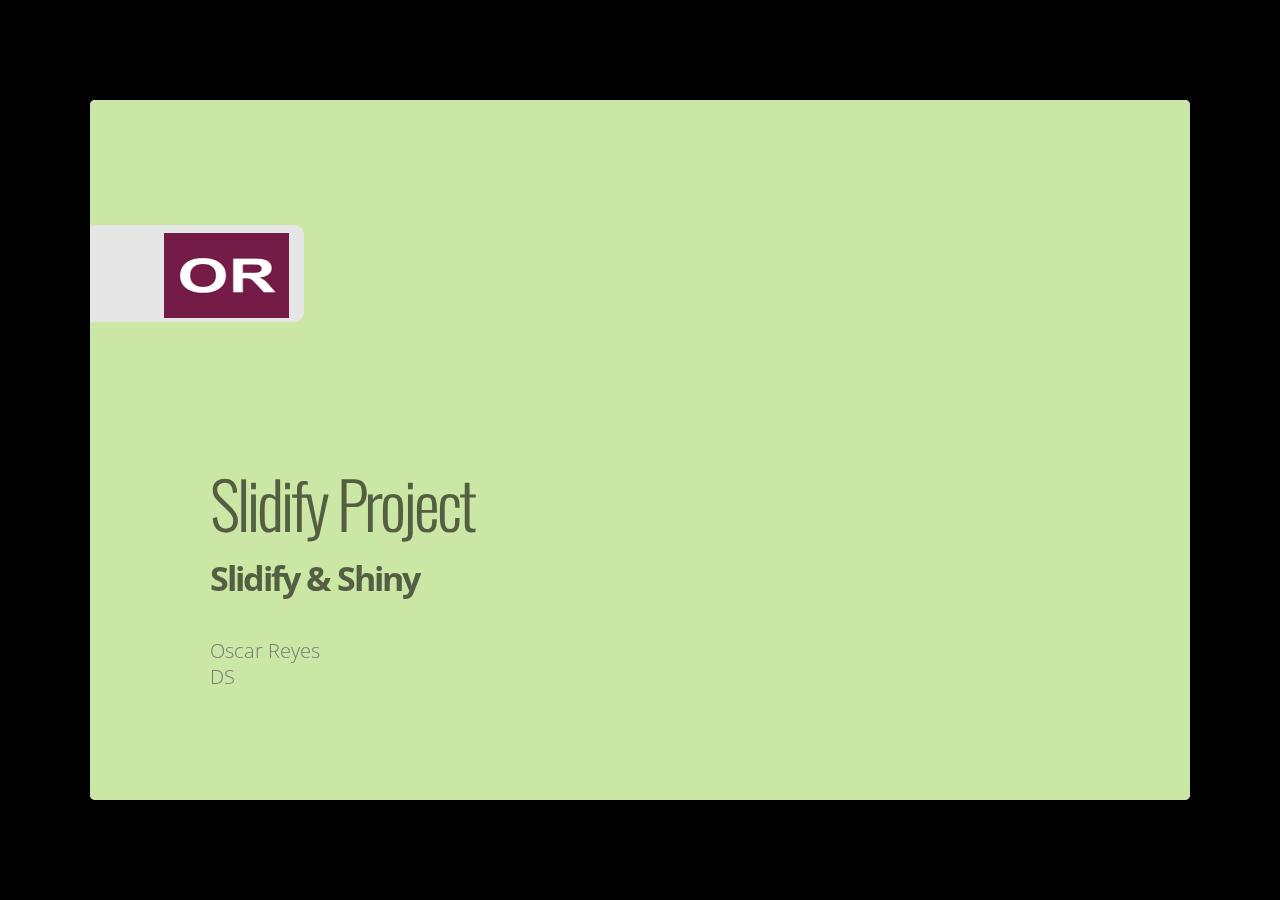
==== commit d5a20195: "commit" ====
--- a/index.html
+++ b/index.html
@@ -12,11 +12,9 @@
   <link rel="stylesheet" href="libraries/frameworks/io2012/css/phone.css" 
     media="only screen and (max-device-width: 480px)" >
   <link rel="stylesheet" href="libraries/frameworks/io2012/css/slidify.css" >
-  <link rel="stylesheet" href="libraries/highlighters/highlight.js/css/tomorrow.css" />
-  <base target="_blank"> <!-- This amazingness opens all links in a new tab. -->  <link rel=stylesheet href="libraries/widgets/interactive/css/aceeditor.css"></link>
-<link rel=stylesheet href="libraries/widgets/nvd3/css/nv.d3.css"></link>
-<link rel=stylesheet href="libraries/widgets/nvd3/css/rNVD3.css"></link>
-<link rel=stylesheet href="./assets/css/ribbons.css"></link>
+  <link rel="stylesheet" href="libraries/highlighters/highlight/css/solarized_light.css" />
+  <base target="_blank"> <!-- This amazingness opens all links in a new tab. -->  <link rel=stylesheet href="libraries/widgets/bootstrap/css/bootstrap.css"></link>
+<link rel=stylesheet href="libraries/widgets/interactive/css/aceeditor.css"></link>
 
   
   <!-- Grab CDN jQuery, fall back to local if offline -->
@@ -26,11 +24,7 @@
     src="libraries/frameworks/io2012/js/require-1.0.8.min.js">
   </script>
   
-  <script src="libraries/widgets/nvd3/js/jquery-1.8.2.min.js"></script>
-<script src="libraries/widgets/nvd3/js/d3.v3.min.js"></script>
-<script src="libraries/widgets/nvd3/js/nv.d3.min-new.js"></script>
-<script src="libraries/widgets/nvd3/js/fisheye.js"></script>
-
+  
 
 </head>
 <body style="opacity: 0">
@@ -52,47 +46,37 @@
 
     <!-- SLIDES -->
     <slide class="" id="slide-1" style="background:;">
-  <article data-timings="">
-    <style>
-body {
-  background-color: #000;
-}
-.quiz-option label{
-  display: inline;
-  font-size: 1em;
-}
-ul.nav li::before { content: ""; }  
-ul.nav li{ font-size: 18px; line-height: 24px;}
-</style>
-
-<h2>Description</h2>
-
-<p>The application requirements:</p>
+  <hgroup>
+    <h2>Description</h2>
+  </hgroup>
+  <article data-timings="">
+    <p>Application requirements:</p>
 
 <ol>
 <li>Some form of input (widget: textbox, radio button, checkbox, ...)</li>
 <li>Some operation on the ui input in sever.R</li>
 <li>Some reactive output displayed as a result of server calculations</li>
 <li>You must also include enough documentation so that a novice user could use your application.</li>
-<li>The documentation should be at the Shiny website itself. </li>
+<li>The documentation should be at the Shiny website itself.</li>
 </ol>
 
 <h2>Components</h2>
 
-<table>
-        <tr>
-                <td><b>Component</b></td>
-                <td><b>Description</b></td>
-        </tr>
-        <tr>
-                <td>ui.R</td>
-                <td>user-interface definition of a Shiny web application.</td>
-        </tr>
-        <tr>
-                <td>server.R</td>
-                <td>logic for a Shiny web application</td>
-        </tr>
-</table>
+<table><thead>
+<tr>
+<th align="center">Component</th>
+<th align="center">Description</th>
+</tr>
+</thead><tbody>
+<tr>
+<td align="center">ui.R</td>
+<td align="center">user-interface definition of a Shiny web application.</td>
+</tr>
+<tr>
+<td align="center">server.R</td>
+<td align="center">logic for a Shiny web application.</td>
+</tr>
+</tbody></table>
 
   </article>
   <!-- Presenter Notes -->
@@ -103,150 +87,114 @@
     <h2>Functionality ui.R</h2>
   </hgroup>
   <article data-timings="">
-    
-<div style='float:left;width:48%;' class='centered'>
-  <p>In the ui.R the user has tow parts:</p>
+    <p>In the ui.R the user has tow parts:</p>
 
 <p><strong>1. Side Bar: has the option to choose:</strong></p>
 
 <ul>
 <li><strong>Select a dataset</strong>: iris, mtcars or trees.</li>
-<li><strong>Select two variables</strong>: X and Y variables.</li>
 <li><strong>Select density</strong>: from 50 to 250.</li>
 <li><strong>Select a colour</strong> for the graphs.</li>
-<li><strong>Select one type of graph</strong>:
+<li><strong>Select one type of graph</strong>: Bar Plot, Box Plot, Dot Plot, Line Chart, Scatter Plot.</li>
+</ul>
+
+<p><strong>2. mainPanel: has a tabPanel with:</strong></p>
 
 <ul>
-<li>Bar Plot.</li>
-<li>Box Plot.</li>
-<li>Dot Plot.</li>
-<li>Line Chart.</li>
-<li>Scatter Plot.</li>
-</ul></li>
+<li><strong>Dinamyc Information</strong>: shows information (summary or structure) of the selected dataset.</li>
 </ul>
 
+  </article>
+  <!-- Presenter Notes -->
+</slide>
+
+<slide class="" id="slide-3" style="background:;">
+  <hgroup>
+    <h2>Server and Libraries</h2>
+  </hgroup>
+  <article data-timings="">
+    <p>In the server.R are:</p>
+
+<table><thead>
+<tr>
+<th align="center">Variable</th>
+<th align="center">Functionality</th>
+</tr>
+</thead><tbody>
+<tr>
+<td align="center">colm</td>
+<td align="center">contains the value of selected dataset.</td>
+</tr>
+<tr>
+<td align="center">var</td>
+<td align="center">contains the names of the columns of the selected dataset.</td>
+</tr>
+<tr>
+<td align="center">dataset</td>
+<td align="center">contains the selected dataset.</td>
+</tr>
+<tr>
+<td align="center">graph</td>
+<td align="center">contains the selected graphic.</td>
+</tr>
+</tbody></table>
+
+<h3>Libraries:</h3>
+
+<p><code>shiny</code> , <code>ggplot2</code>, <code>car</code>, <code>RcppEigen</code></p>
+
+  </article>
+  <!-- Presenter Notes -->
+</slide>
+
+<slide class="" id="slide-4" style="background:;">
+  <hgroup>
+    <h2>Interactive Information</h2>
+  </hgroup>
+  <article data-timings="">
+    <p>&lt;!--html_preserve--&gt;<div class="shiny-input-panel"></p>
+
+<div class="shiny-flow-layout">
+<div>
+<div class="form-group shiny-input-container">
+<label class="control-label" for="n_breaks">Number of binds:</label>
+<div>
+<select id="n_breaks"><option value="10">10</option>
+<option value="20" selected>20</option>
+<option value="35">35</option>
+<option value="50">50</option></select>
+<script type="application/json" data-for="n_breaks" data-nonempty="">{}</script>
 </div>
-<div style='float:right;width:48%;'>
-  <p><strong>2. mainPanel: has a tabPanel with:</strong></p>
-
-<ul>
-<li><strong>Dinamyc Plot</strong>: shows the selected graphic created with the information of the selected dataset.</li>
-<li><strong>Structure</strong>: shows the selected dataset structure.</li>
-<li><strong>Summary</strong>: shows the selected dataset summary.</li>
-<li><strong>Data</strong>: shows the dataof the X variable.</li>
-</ul>
-
+
+<p></div>
+</div></p>
+
+<div>
+<div class="form-group shiny-input-container">
+<label class="control-label" for="bw_adjust">Bandwith adjustment</label>
+<input class="js-range-slider" id="bw_adjust" data-min="0.2" data-max="2" data-from="1" data-step="0.2" data-grid="true" data-grid-num="9" data-grid-snap="false" data-prettify-separator="," data-keyboard="true" data-keyboard-step="11.1111111111111"/>
 </div>
-  </article>
-  <!-- Presenter Notes -->
-</slide>
-
-<slide class="" id="slide-3" style="background:;">
-  <hgroup>
-    <h2>Server and Libraries</h2>
-  </hgroup>
-  <article data-timings="">
-    <p>In the server.R are:</p>
-
-<table>
-        <tr>
-                <td>**Variable**</td>
-                <td>**Functionality**</td>
-        </tr>
-        <tr>
-                <td>colm</td>
-                <td>contains the value of selected dataset</td>
-        </tr>
-        <tr>
-                <td>var</td>
-                <td>contains the names of the columns of the selected dataset.</td>
-        </tr>
-        <tr>
-                <td>dataset</td>
-                <td>contains the selected dataset.</td>
-        </tr>
-        <tr>
-                <td>graph</td>
-                <td>contains the selected graphic.</td>
-        </tr>
-</table>
-
-<h3>Libraries:</h3>
-
-<p><code>shiny</code> , <code>ggplot</code>, <code>car</code>, <code>RcppEigen</code></p>
-
-  </article>
-  <!-- Presenter Notes -->
-</slide>
-
-<slide class="class" id="id" style="background:;">
+
+<p></div>
+</div>
+</div>&lt;!--/html_preserve--&gt;&lt;!--html_preserve--&gt;<div id="out9c951b56502d34d4" class="shiny-plot-output" style="width: 100% ; height: 400px"></div>&lt;!--/html_preserve--&gt;</p>
+
+  </article>
+  <!-- Presenter Notes -->
+</slide>
+
+<slide class="" id="slide-5" style="background:;">
   <hgroup>
     <h2>Embedded Code</h2>
   </hgroup>
   <article data-timings="">
     <pre><code class="r">library(ggplot2)
-qplot(hp, mpg, data=mtcars)+geom_smooth() 
+qplot(Height, Girth, data=trees) 
 </code></pre>
 
-<p><img src="assets/fig/md-cars-scatter-1.png" alt="plot of chunk md-cars-scatter"> 
+<p><img src="assets/fig/md-trees-scatter-1.png" alt="plot of chunk md-trees-scatter"> 
 <a href="https://sigma360.shinyapps.io/shinyproject_coursera/">Shiny Application</a></p>
 
-  </article>
-  <!-- Presenter Notes -->
-</slide>
-
-<slide class="" id="slide-5" style="background:;">
-  <hgroup>
-    <h2>Interactive Chart</h2>
-  </hgroup>
-  <article data-timings="">
-     
-<div class='row-fluid'>
-  <div class='span5'>
-    <form id="knitForm5" data-cell="5">
-      <pre><code class="r">slidifyUI(
-        slidebarPanel (
-                selectInput (&#39;sex&#39;, &#39;Chose Sex&#39;, c (&#39;Male&#39;, &#39;Female&#39;)),
-                selectInput (&#39;type&#39;, &#39;Choose Type&#39;,
-                             c (&#39;multiBarChart&#39;, &#39;multiBarHorizantalChart&#39;)
-                )
-        ),
-        mainPanel (
-
-        )
-) 
-</code></pre>
-
-<pre><code>## Error in eval(expr, envir, enclos): could not find function &quot;slidifyUI&quot;
-</code></pre>
-
-      <div id='aceeditor5' style="height:px;"></div>
-      <div class='interactive btn-toolbar pull-left'>
-        <div class='btn-group'>
-          <a class='btn btn-small action-button' id='runCode5' data-action='runCode'
-            data-cell='5' rel='tooltip' data-title='Run Code'>
-            <i class='icon-play'></i>
-          </a>
-          <a class='btn btn-small iBtn' id='testCode5' data-action='testCode'
-             data-cell='5' rel='tooltip' data-title='Test Code'>
-            <i class='icon-check'></i>
-          </a>
-          <a class='btn btn-small iBtn' id='clearResult5' data-action='clearResult'
-             data-cell='5' rel='tooltip' data-title='Clear Output'>
-            <i class="icon-remove"></i>
-          </a>
-          <a class='btn  btn-small iBtn' id='getHint5' rel='tooltip' 
-            data-title="Get Hint" data-action='getHint'
-            data-cell='5' data-hint="">
-            <i class="icon-bookmark"></i>
-          </a>
-        </div>
-      </div>    </form>
-  </div>
-  <div class='span7'>
-    <iframe id="knitResult5" class='shiny-html-output'></iframe>
-  </div>
-</div>
   </article>
   <!-- Presenter Notes -->
 </slide>
@@ -257,7 +205,7 @@
     <ul>
       <li>
       <a href="#" target="_self" rel='tooltip' 
-        data-slide=1 title=''>
+        data-slide=1 title='Description'>
          1
       </a>
     </li>
@@ -275,13 +223,13 @@
     </li>
     <li>
       <a href="#" target="_self" rel='tooltip' 
-        data-slide=4 title='Embedded Code'>
+        data-slide=4 title='Interactive Information'>
          4
       </a>
     </li>
     <li>
       <a href="#" target="_self" rel='tooltip' 
-        data-slide=5 title='Interactive Chart'>
+        data-slide=5 title='Embedded Code'>
          5
       </a>
     </li>
@@ -294,19 +242,21 @@
   <![endif]-->
 </body>
   <!-- Load Javascripts for Widgets -->
-  <script src="libraries/widgets/interactive/js/ace/js/ace.js"></script>
+  <script src="libraries/widgets/bootstrap/js/bootstrap.min.js"></script>
+<script src="libraries/widgets/bootstrap/js/bootbox.min.js"></script>
+<script src="libraries/widgets/interactive/js/ace/js/ace.js"></script>
 <script src="libraries/widgets/interactive/js/opencpu-0.5.js"></script>
 <script src="libraries/widgets/interactive/js/interactive.js"></script>
-<script src="test.js"></script>
-
+
+  <script>  
+  $(function (){ 
+    $("#example").popover(); 
+    $("[rel='tooltip']").tooltip(); 
+  });  
+  </script>  
   <script src="shared/shiny.js" type="text/javascript"></script>
   <script src="shared/slider/js/jquery.slider.min.js"></script>
   <script src="shared/bootstrap/js/bootstrap.min.js"></script>
   <link rel="stylesheet" href="shared/slider/css/jquery.slider.min.css"></link>
-  
-  <!-- LOAD HIGHLIGHTER JS FILES -->
-  <script src="libraries/highlighters/highlight.js/highlight.pack.js"></script>
-  <script>hljs.initHighlightingOnLoad();</script>
-  <!-- DONE LOADING HIGHLIGHTER JS FILES -->
    
   </html>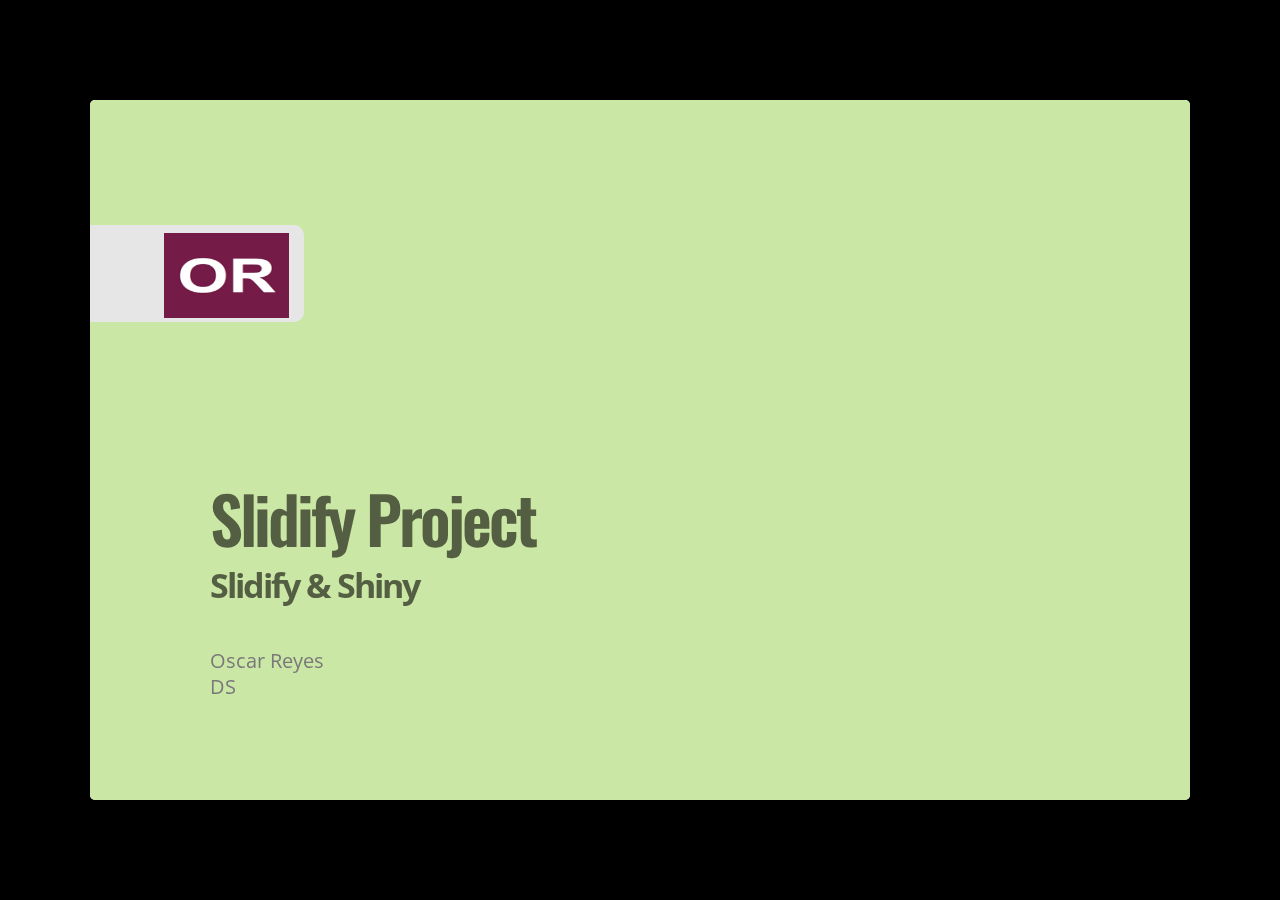
==== commit 365c4361: "NV Slidify and Shiny" ====
--- a/index.html
+++ b/index.html
@@ -13,8 +13,8 @@
     media="only screen and (max-device-width: 480px)" >
   <link rel="stylesheet" href="libraries/frameworks/io2012/css/slidify.css" >
   <link rel="stylesheet" href="libraries/highlighters/highlight/css/solarized_light.css" />
-  <base target="_blank"> <!-- This amazingness opens all links in a new tab. -->  <link rel=stylesheet href="libraries/widgets/bootstrap/css/bootstrap.css"></link>
-<link rel=stylesheet href="libraries/widgets/interactive/css/aceeditor.css"></link>
+  <base target="_blank"> <!-- This amazingness opens all links in a new tab. -->  <link rel=stylesheet href="./assets/css/codefont.css"></link>
+<link rel=stylesheet href="./assets/css/slidify.css"></link>
 
   
   <!-- Grab CDN jQuery, fall back to local if offline -->
@@ -33,7 +33,7 @@
     <!-- LOGO SLIDE -->
         <slide class="title-slide segue nobackground">
   <aside class="gdbar">
-    <img src="assets/img//OR.jpg">
+    <img src="assets/img/OR.jpg">
   </aside>
   <hgroup class="auto-fadein">
     <h1>Slidify Project</h1>
@@ -47,36 +47,17 @@
     <!-- SLIDES -->
     <slide class="" id="slide-1" style="background:;">
   <hgroup>
-    <h2>Description</h2>
+    <h2>Server</h2>
   </hgroup>
   <article data-timings="">
-    <p>Application requirements:</p>
+    <p><strong><em>Variables &amp; Description</em></strong></p>
 
-<ol>
-<li>Some form of input (widget: textbox, radio button, checkbox, ...)</li>
-<li>Some operation on the ui input in sever.R</li>
-<li>Some reactive output displayed as a result of server calculations</li>
-<li>You must also include enough documentation so that a novice user could use your application.</li>
-<li>The documentation should be at the Shiny website itself.</li>
-</ol>
+<p><strong>colm</strong>   : contains the value of selected dataset.<br>
+<strong>var</strong>    : contains the names of the columns of the selected dataset.<br>
+<strong>dataset</strong>: contains the selected dataset.<br>
+<strong>graph</strong>  : contains the selected graphic.                            </p>
 
-<h2>Components</h2>
-
-<table><thead>
-<tr>
-<th align="center">Component</th>
-<th align="center">Description</th>
-</tr>
-</thead><tbody>
-<tr>
-<td align="center">ui.R</td>
-<td align="center">user-interface definition of a Shiny web application.</td>
-</tr>
-<tr>
-<td align="center">server.R</td>
-<td align="center">logic for a Shiny web application.</td>
-</tr>
-</tbody></table>
+<p><a href="https://github.com/oreyesc/oreyesc.github.io/blob/master/README.md">Readme File</a></p>
 
   </article>
   <!-- Presenter Notes -->
@@ -92,10 +73,10 @@
 <p><strong>1. Side Bar: has the option to choose:</strong></p>
 
 <ul>
-<li><strong>Select a dataset</strong>: iris, mtcars or trees.</li>
-<li><strong>Select density</strong>: from 50 to 250.</li>
-<li><strong>Select a colour</strong> for the graphs.</li>
-<li><strong>Select one type of graph</strong>: Bar Plot, Box Plot, Dot Plot, Line Chart, Scatter Plot.</li>
+<li><p><strong>Select a dataset</strong>: iris, mtcars or trees.</p></li>
+<li><p><strong>Select density</strong>: from 50 to 250.</p></li>
+<li><p><strong>Select a colour</strong> for the graphs.</p></li>
+<li><p><strong>Select one type of graph</strong>: Bar Plot, Box Plot, Dot Plot, Line Chart, Scatter Plot.</p></li>
 </ul>
 
 <p><strong>2. mainPanel: has a tabPanel with:</strong></p>
@@ -110,38 +91,11 @@
 
 <slide class="" id="slide-3" style="background:;">
   <hgroup>
-    <h2>Server and Libraries</h2>
+    <h2>Embedded Code</h2>
   </hgroup>
   <article data-timings="">
-    <p>In the server.R are:</p>
-
-<table><thead>
-<tr>
-<th align="center">Variable</th>
-<th align="center">Functionality</th>
-</tr>
-</thead><tbody>
-<tr>
-<td align="center">colm</td>
-<td align="center">contains the value of selected dataset.</td>
-</tr>
-<tr>
-<td align="center">var</td>
-<td align="center">contains the names of the columns of the selected dataset.</td>
-</tr>
-<tr>
-<td align="center">dataset</td>
-<td align="center">contains the selected dataset.</td>
-</tr>
-<tr>
-<td align="center">graph</td>
-<td align="center">contains the selected graphic.</td>
-</tr>
-</tbody></table>
-
-<h3>Libraries:</h3>
-
-<p><code>shiny</code> , <code>ggplot2</code>, <code>car</code>, <code>RcppEigen</code></p>
+    <p><img src="assets/fig/unnamed-chunk-1-1.png" alt="plot of chunk unnamed-chunk-1"> 
+<a href="https://sigma360.shinyapps.io/shinyproject_coursera/">Shiny Application</a></p>
 
   </article>
   <!-- Presenter Notes -->
@@ -152,48 +106,32 @@
     <h2>Interactive Information</h2>
   </hgroup>
   <article data-timings="">
-    <p>&lt;!--html_preserve--&gt;<div class="shiny-input-panel"></p>
-
-<div class="shiny-flow-layout">
-<div>
-<div class="form-group shiny-input-container">
-<label class="control-label" for="n_breaks">Number of binds:</label>
-<div>
-<select id="n_breaks"><option value="10">10</option>
-<option value="20" selected>20</option>
-<option value="35">35</option>
-<option value="50">50</option></select>
-<script type="application/json" data-for="n_breaks" data-nonempty="">{}</script>
+    <div class="row-fluid">
+  <div class="col-sm-4">
+    <form class="well">
+      <div class="form-group shiny-input-container">
+        <label class="control-label" for="dataset">Choose Dataset</label>
+        <div>
+          <select id="dataset"><option value="iris" selected>iris</option>
+<option value="mtcars">mtcars</option>
+<option value="trees">trees</option></select>
+          <script type="application/json" data-for="dataset" data-nonempty="">{}</script>
+        </div>
+      </div>
+      <div class="form-group shiny-input-container">
+        <label class="control-label" for="type">Choose Type</label>
+        <div>
+          <select id="type"><option value="Summary" selected>Summary</option>
+<option value="Structure">Structure</option></select>
+          <script type="application/json" data-for="type" data-nonempty="">{}</script>
+        </div>
+      </div>
+    </form>
+  </div>
+  <div class="col-sm-8">
+    <pre id="sumstr" class="shiny-text-output"></pre>
+  </div>
 </div>
-
-<p></div>
-</div></p>
-
-<div>
-<div class="form-group shiny-input-container">
-<label class="control-label" for="bw_adjust">Bandwith adjustment</label>
-<input class="js-range-slider" id="bw_adjust" data-min="0.2" data-max="2" data-from="1" data-step="0.2" data-grid="true" data-grid-num="9" data-grid-snap="false" data-prettify-separator="," data-keyboard="true" data-keyboard-step="11.1111111111111"/>
-</div>
-
-<p></div>
-</div>
-</div>&lt;!--/html_preserve--&gt;&lt;!--html_preserve--&gt;<div id="out9c951b56502d34d4" class="shiny-plot-output" style="width: 100% ; height: 400px"></div>&lt;!--/html_preserve--&gt;</p>
-
-  </article>
-  <!-- Presenter Notes -->
-</slide>
-
-<slide class="" id="slide-5" style="background:;">
-  <hgroup>
-    <h2>Embedded Code</h2>
-  </hgroup>
-  <article data-timings="">
-    <pre><code class="r">library(ggplot2)
-qplot(Height, Girth, data=trees) 
-</code></pre>
-
-<p><img src="assets/fig/md-trees-scatter-1.png" alt="plot of chunk md-trees-scatter"> 
-<a href="https://sigma360.shinyapps.io/shinyproject_coursera/">Shiny Application</a></p>
 
   </article>
   <!-- Presenter Notes -->
@@ -205,7 +143,7 @@
     <ul>
       <li>
       <a href="#" target="_self" rel='tooltip' 
-        data-slide=1 title='Description'>
+        data-slide=1 title='Server'>
          1
       </a>
     </li>
@@ -217,7 +155,7 @@
     </li>
     <li>
       <a href="#" target="_self" rel='tooltip' 
-        data-slide=3 title='Server and Libraries'>
+        data-slide=3 title='Embedded Code'>
          3
       </a>
     </li>
@@ -225,12 +163,6 @@
       <a href="#" target="_self" rel='tooltip' 
         data-slide=4 title='Interactive Information'>
          4
-      </a>
-    </li>
-    <li>
-      <a href="#" target="_self" rel='tooltip' 
-        data-slide=5 title='Embedded Code'>
-         5
       </a>
     </li>
   </ul>
@@ -242,18 +174,7 @@
   <![endif]-->
 </body>
   <!-- Load Javascripts for Widgets -->
-  <script src="libraries/widgets/bootstrap/js/bootstrap.min.js"></script>
-<script src="libraries/widgets/bootstrap/js/bootbox.min.js"></script>
-<script src="libraries/widgets/interactive/js/ace/js/ace.js"></script>
-<script src="libraries/widgets/interactive/js/opencpu-0.5.js"></script>
-<script src="libraries/widgets/interactive/js/interactive.js"></script>
-
-  <script>  
-  $(function (){ 
-    $("#example").popover(); 
-    $("[rel='tooltip']").tooltip(); 
-  });  
-  </script>  
+  
   <script src="shared/shiny.js" type="text/javascript"></script>
   <script src="shared/slider/js/jquery.slider.min.js"></script>
   <script src="shared/bootstrap/js/bootstrap.min.js"></script>
--- a/assets/css/codefont.css
+++ b/assets/css/codefont.css
@@ -0,0 +1,6 @@
+slide.codefont pre {
+font-size: 9px ;
+}
+slide.outfont p {
+font-size: 9px ;
+}--- a/assets/css/slidify.css
+++ b/assets/css/slidify.css
@@ -0,0 +1,366 @@
+@import url(http://fonts.googleapis.com/css?family=Open+Sans+Condensed:700|Source+Code+Pro:500|Open+Sans|Oswald);
+
+/* Styles for Table of Contents */
+#io2012-toc {
+  position: absolute;
+  top:0;
+  left:10px;
+  z-index: 999;
+}
+#io2012-toc a{
+  border-bottom: none;
+}
+
+#io2012-toc .nav-pills > .active > a{
+  background-color: darkslategray;
+  color: yellow;
+}
+#io2012-toc li {
+  margin-bottom: 0em;
+}
+
+#io2012-toc li.current {
+  background-color: yellow;
+}
+
+.license {
+  font-size: 14px;
+  color: #a9a9a9;
+  position: absolute;
+  bottom: 30px;
+  left: 60px;
+}
+
+
+/* Styles for Title Slide */
+.title-slide hgroup > h1{
+  font-family: 'Oswald', sans-serif;
+}
+
+.title-slide hgroup > h2{
+  font-family: 'Oswald', 'Calibri', sans-serif;
+}
+
+/* Fonts and Spacing */
+article p, article li, article li.build, section p, section li{
+  font-family: 'Open Sans','Helvetica', 'Crimson Text', 'Garamond',  'Palatino', sans-serif;
+  text-align: justify;
+  font-size:22px;
+  line-height: 1.5em;
+  color: #444;
+}
+
+slide:not(.segue) h2{
+  font-family: 'Calibri', Arial, sans-serif;
+  font-size: 52px;
+  font-style: normal;
+  font-weight: bold;
+  text-transform: normal;
+  letter-spacing: -2px;
+  line-height: 1.2em;
+/*  color: #193441;*/
+/*  color: #02574D;*/
+  color: #CC2904;
+}
+
+/* Reduce Space between Title and Body */
+slides > slide > hgroup + article {
+  margin-top: 15px;
+}
+
+/* Remove Border, Margins and Padding from iframe */
+iframe {
+  border: none;
+  margin: 0;
+  padding: 0;
+}
+
+/* Knitr Images */
+.rimage.left {
+  text-align: left;
+}
+.rimage.right {
+  text-align: right;
+}
+.rimage.center {
+  text-align: center;
+}
+
+/* Quotes and Shout (for io2012, custom) */
+article q {
+  font-family: 'Crimson Text', sans-serif;
+}
+
+q {
+  display: block;
+  font-size: 44px;
+  line-height: 56px;
+  margin-left: 50px;
+  margin-top: 100px;
+  margin-right: 150px;
+}
+
+q::before {
+  content: '“';
+  position: absolute;
+  display: inline-block;
+  margin-left: -2.1em;
+  width: 2em;
+  text-align: right;
+  font-size: 90px;
+  color: silver;
+}
+
+q::after {
+  content: '”';
+  position: absolute;
+  margin-left: .1em;
+  font-size: 90px;
+  color: silver;
+}
+
+div.author {
+  text-align: right;
+  font-size: 40px;
+  margin-top: 20px;
+  margin-right: 150px;
+}
+
+div.author::before {
+  content: '—';
+}
+
+q.shout:before {
+  content: '';
+  position: absolute;
+  margin-left: -0.5em;
+}
+
+q.shout:after {
+  content: '';
+  position: absolute;
+  margin-left: 0.1em;
+}
+
+/* Tables */
+table caption{
+  margin-top: 20pt;
+  font-weight: normal;
+  font-family: "Trebuchet MS", Garuda, sans-serif;
+}
+
+table th {
+  text-transform: capitalize;
+}
+
+/* Tables */
+
+table {
+  border: none;
+  width: 100%;
+  border-collapse: collapse;
+  font-size: 24px;
+  line-height: 32px;
+  font-family: 'Trebuchet MS';
+  font-weight: bolder;
+  color: rgb(102, 102, 102);
+}
+table thead {
+  border-top: 1px solid #BFBEAD;
+  border-bottom: 1px solid #BFBEAD;
+}
+table th, table td, table caption {
+  margin: 0;
+  padding: 2pt 6pt;
+  text-align: left;
+  vertical-align: top;
+}
+table th {
+  background: #CFCEBD;
+  color: #575400;
+  text-transform: uppercase;
+}
+table td {
+  border-bottom: 1px solid #CFCEBD;
+}
+table tr:nth-child(2n+1) {
+/*  background: #E8F2FF; */
+  background: #EFEEDD;
+}
+
+/* Styling for Ordered Lists (only for io2012) */
+
+ol {
+  margin-left: 1.2em;
+  margin-bottom: 1em;
+  postion: relative;
+}
+
+ol li {
+  margin-bottom: 0.5em;
+  font-family: "Open Sans";
+}
+
+ol li ol {
+  margin-left: 0.5em;
+  margin-bottom: 0;
+}
+
+ol, ul {
+  margin-top: .5em;
+}
+
+ol {
+  list-style-type: decimal;
+}
+
+/*Github Ribbon Test*/
+/* Source: https://github.com/dciccale/css3-github-ribbon */
+/* Define classes for example, definition, problem etc. */
+/* Choose meaningful colors for background and text */
+
+.example {
+  background-color: #121621;
+  top: 1.2em;
+  right: -3.2em;
+  -webkit-transform: rotate(45deg);
+  -moz-transform: rotate(45deg);
+  transform: rotate(45deg);
+  -webkit-box-shadow: 0 0 0 1px #1d212e inset,0 0 2px 1px #fff inset,0 0 1em #888;
+  -moz-box-shadow: 0 0 0 1px #1d212e inset,0 0 2px 1px #fff inset,0 0 1em #888;
+  box-shadow: 0 0 0 1px #1d212e inset,0 0 2px 1px #fff inset,0 0 1em #888;
+  color: #FF0;
+  display: block;
+  padding: .6em 3.5em;
+  position: absolute;
+  font: bold .82em sans-serif;
+  text-align: center;
+  text-decoration: none;
+  text-shadow: 1px -1px 8px rgba(0,0,0,0.60);
+  -webkit-user-select: none;
+  -moz-user-select: none;
+  user-select: none;
+}
+
+.definition {
+  background-color: #a00;
+  top: 1.2em;
+  right: -3.2em;
+  -webkit-transform: rotate(45deg);
+  -moz-transform: rotate(45deg);
+  transform: rotate(45deg);
+  -webkit-box-shadow: 0 0 0 1px #1d212e inset,0 0 2px 1px #fff inset,0 0 1em #888;
+  -moz-box-shadow: 0 0 0 1px #1d212e inset,0 0 2px 1px #fff inset,0 0 1em #888;
+  box-shadow: 0 0 0 1px #1d212e inset,0 0 2px 1px #fff inset,0 0 1em #888;
+  color: #FFF;
+  display: block;
+  padding: .6em 3.5em;
+  position: absolute;
+  font: bold .82em sans-serif;
+  text-align: center;
+  text-decoration: none;
+  text-shadow: 1px -1px 8px rgba(0,0,0,0.60);
+  -webkit-user-select: none;
+  -moz-user-select: none;
+  user-select: none;
+}
+
+
+/* Pasted from Custom.css */
+aside.gbar img {
+  width: 175px;
+}
+
+
+div.modal-body pre{
+  width: 95%;
+  left: 0px;
+}
+
+.pagination {
+  position: absolute;
+  bottom: -5px;
+  left:110px;
+}
+
+.pagination ul li:before {
+  content: "";
+}
+
+body {
+  font-family: "Open Sans";
+  color: #444;
+}
+
+p {
+  text-align: justify;
+  line-height: 1.5em;
+}
+/* Place Video on Top Right */
+/* FIXME: Move CSS to css/popcorn.css */
+section.video {
+  position: absolute;
+  top: 0;
+  right: 0;
+  z-index: 1000;
+}
+
+
+/* Smaller code fonts in modal popup */
+.modal pre code {
+  font-size: 16px;
+}
+
+img.center {
+  display: block;
+  margin: auto auto;
+}
+
+body {
+  background-color: #000;
+}
+.quiz-option label{
+  display: inline;
+  font-size: 1em;
+}
+slide.segue h2{
+ font-family: "Open Sans Condensed";
+ font-weight: 700;
+}
+slide:not(.segue)  h2{
+ font-family: "Open Sans Condensed";
+ font-weight: 700;
+ color: darkslategray;
+}
+article p {
+  font-family: "Open Sans"
+}
+
+code {
+  font-size: 100%;
+  font-family: "Source Code Pro", monospace;
+  color: darkred;
+}
+pre code {
+  font-weight: 500;
+  -webkit-border-radius: 5px;
+  border-radius: 5px;
+}
+
+#glimmer iframe {
+  width: 100%;
+}
+
+.title-slide {
+  background-color: #CBE7A5; /* #EDE0CF; ; #CA9F9D*/
+  /* background-image:url(http://goo.gl/EpXln); */
+}
+
+.title-slide hgroup > h1{
+ font-family: 'Oswald', 'Helvetica', sanserif;
+}
+
+.title-slide hgroup > h1,
+.title-slide hgroup > h2 {
+  color: #535E43 ;  /* ; #EF5150*/
+}